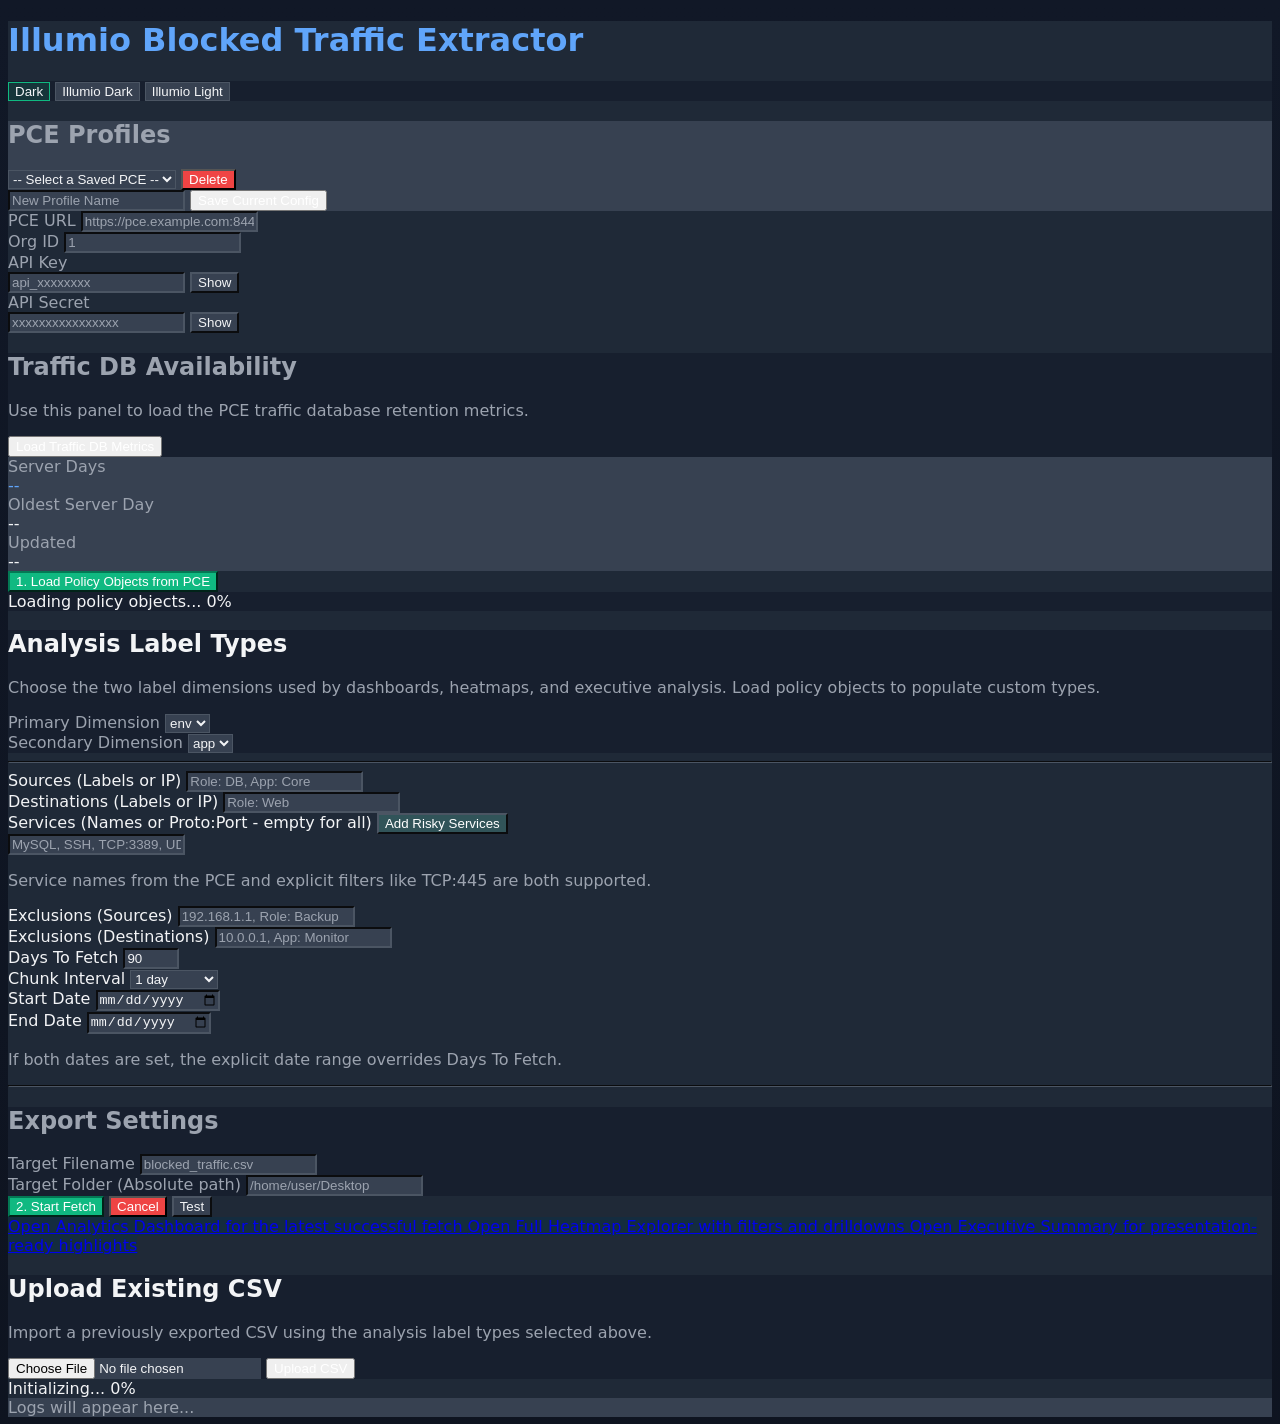
==== frontend/index.html @ ad08d528 "Release v1.3.0 reliability and configurable analytics" ====
<!DOCTYPE html>
<html lang="en">
<head>
    <meta charset="UTF-8">
    <meta name="viewport" content="width=device-width, initial-scale=1.0">
    <title>Illumio Blocked Traffic Extractor</title>
    <link rel="stylesheet" href="/assets/tailwind.css">
    <style>
        :root {
            --bg: #111827;
            --shell: #1f2937;
            --panel: #374151;
            --panel-soft: rgba(17, 24, 39, 0.55);
            --field: #374151;
            --field-border: #4b5563;
            --border: #4b5563;
            --text: #f3f4f6;
            --muted: #9ca3af;
            --title: #60a5fa;
            --accent: #10b981;
            --accent-strong: #059669;
            --secondary: #4f46e5;
            --warn: #f59e0b;
            --danger: #ef4444;
            --link-bg: rgba(8, 47, 73, 0.45);
            --link-border: rgba(14, 116, 144, 0.75);
        }
        body[data-theme="illumio"] {
            --bg: #1a2c32;
            --shell: #24393f;
            --panel: #313638;
            --panel-soft: rgba(36, 57, 63, 0.78);
            --field: #313638;
            --field-border: #f97607;
            --border: #356069;
            --text: #ffffff;
            --muted: #d6d7d7;
            --title: #ff5500;
            --accent: #ff5500;
            --accent-strong: #ff5500;
            --secondary: #94cee5;
            --warn: #ffa22f;
            --danger: #88132e;
            --link-bg: rgba(45, 69, 76, 0.82);
            --link-border: #f97607;
        }
        body[data-theme="illumio-light"] {
            --bg: #f7f4ee;
            --shell: rgba(255, 255, 255, 0.98);
            --panel: rgba(255, 255, 255, 0.98);
            --panel-soft: rgba(242, 237, 226, 0.88);
            --field: #ffffff;
            --field-border: #f97607;
            --border: #d1bea0;
            --text: #313638;
            --muted: #6f7274;
            --title: #ff5500;
            --accent: #ff5500;
            --accent-strong: #ff5500;
            --secondary: #2d454c;
            --warn: #ffa22f;
            --danger: #88132e;
            --link-bg: rgba(242, 237, 226, 0.96);
            --link-border: #f97607;
        }
        body {
            font-family: Inter, ui-sans-serif, system-ui, sans-serif;
            background: linear-gradient(180deg, var(--bg), color-mix(in srgb, var(--bg) 82%, black));
            color: var(--text);
            transition: background 200ms ease, color 200ms ease;
        }
        #appShell {
            background: var(--shell);
            border-color: var(--border) !important;
            color: var(--text);
        }
        #appShell input, #appShell select {
            background: var(--field) !important;
            border-color: var(--field-border) !important;
            color: var(--text) !important;
        }
        #appShell input::placeholder {
            color: var(--muted);
        }
        #appShell hr {
            border-color: var(--border) !important;
        }
        .theme-button {
            border: 1px solid var(--border);
            background: var(--panel-soft);
            color: var(--muted);
        }
        .theme-button.active {
            background: color-mix(in srgb, var(--accent) 14%, transparent);
            color: var(--text);
            border-color: var(--accent);
        }
        .themed-panel {
            background: var(--panel);
            border-color: var(--border) !important;
        }
        .themed-soft-panel {
            background: var(--panel-soft);
            border-color: var(--border) !important;
        }
        .themed-link {
            background: var(--link-bg) !important;
            border-color: var(--link-border) !important;
        }
        .themed-title {
            color: var(--title) !important;
        }
        .themed-muted {
            color: var(--muted) !important;
        }
        .risky-button {
            border-color: var(--field-border) !important;
            background: color-mix(in srgb, var(--accent) 16%, var(--panel)) !important;
            color: #ffffff !important;
        }
        body[data-theme="illumio-light"] .risky-button {
            background: #ff5500 !important;
            color: #ffffff !important;
            border-color: #f97607 !important;
        }
        #appShell button[class*="bg-blue-"],
        #appShell button[class*="bg-red-"],
        #appShell button[class*="bg-green-"],
        #appShell button[class*="bg-indigo-"],
        #appShell button[class*="bg-amber-950"],
        #appShell button[class*="bg-emerald-600"],
        #appShell button[class*="bg-emerald-500"] {
            color: #ffffff !important;
        }
        #appShell [class*="bg-gray-700"], #appShell [class*="bg-gray-800"], #appShell [class*="bg-gray-900"], #appShell [class*="bg-black"] {
            background: var(--panel) !important;
        }
        #appShell [class*="border-gray-600"], #appShell [class*="border-gray-700"] {
            border-color: var(--border) !important;
        }
        #appShell [class*="text-gray-300"], #appShell [class*="text-gray-400"], #appShell [class*="text-gray-500"] {
            color: var(--muted) !important;
        }
        #appShell #startBtn { background: var(--accent) !important; border-color: color-mix(in srgb, var(--accent-strong) 80%, black) !important; }
        #appShell #discoverBtn { background: var(--accent) !important; border-color: color-mix(in srgb, var(--accent-strong) 80%, black) !important; }
        #appShell #testBtn, #appShell .theme-button + button, #appShell button[class*="bg-gray-600"] { background: var(--panel) !important; color: var(--text) !important; border-color: var(--border) !important; }
        #appShell #cancelBtn, #appShell button[class*="bg-red-600"] { background: var(--danger) !important; }
        body[data-theme="illumio-light"] #appShell [class*="text-blue-300"],
        body[data-theme="illumio-light"] #appShell [class*="text-green-300"],
        body[data-theme="illumio-light"] #appShell [class*="text-red-400"],
        body[data-theme="illumio-light"] #appShell [class*="text-amber-300"] {
            color: var(--secondary) !important;
        }
        body[data-theme="illumio-light"] #appShell [class*="text-gray-300"],
        body[data-theme="illumio-light"] #appShell [class*="text-gray-400"],
        body[data-theme="illumio-light"] #appShell [class*="text-gray-500"] {
            color: var(--muted) !important;
        }
        .autocomplete-items {
            position: absolute;
            border: 1px solid var(--field-border);
            border-bottom: none;
            border-top: none;
            z-index: 99;
            top: 100%;
            left: 0;
            right: 0;
            max-height: 200px;
            overflow-y: auto;
        }
        .autocomplete-items div {
            padding: 8px;
            cursor: pointer;
            background-color: var(--field);
            border-bottom: 1px solid var(--field-border);
            color: var(--text);
        }
        .autocomplete-items div:hover { background-color: color-mix(in srgb, var(--field) 78%, white); }
        .autocomplete-active { background-color: color-mix(in srgb, var(--secondary) 72%, white) !important; }
    </style>
</head>
<body data-theme="default" class="min-h-screen px-4 py-5 md:px-6 md:py-8 xl:px-8">
    <div id="appShell" class="mx-auto w-full max-w-[118rem] p-6 md:p-8 rounded-xl shadow-2xl border">
        <div class="mb-6 flex flex-col gap-4 md:flex-row md:items-center md:justify-between">
            <h1 class="themed-title text-3xl font-bold text-center uppercase tracking-widest">Illumio Blocked Traffic Extractor</h1>
            <div class="flex rounded-xl p-1 themed-soft-panel">
                <button id="defaultThemeBtn" type="button" class="theme-button active rounded-lg px-3 py-2 text-xs font-semibold uppercase tracking-[0.2em]">Dark</button>
                <button id="illumioThemeBtn" type="button" class="theme-button rounded-lg px-3 py-2 text-xs font-semibold uppercase tracking-[0.2em]">Illumio Dark</button>
                <button id="illumioLightThemeBtn" type="button" class="theme-button rounded-lg px-3 py-2 text-xs font-semibold uppercase tracking-[0.2em]">Illumio Light</button>
            </div>
        </div>
        
        <!-- PCE Profiles -->
        <div class="mb-8 p-4 rounded-lg border themed-panel">
            <h2 class="text-sm font-bold themed-muted uppercase tracking-wider mb-4">PCE Profiles</h2>
            <div class="flex space-x-4 mb-4">
                <select id="profileSelect" class="flex-1 bg-gray-800 border border-gray-600 rounded p-2 outline-none">
                    <option value="">-- Select a Saved PCE --</option>
                </select>
                <button id="deleteProfileBtn" class="bg-red-600 hover:bg-red-700 px-4 py-2 rounded font-bold text-xs uppercase transition">Delete</button>
            </div>
            <div class="flex space-x-4">
                <input id="profile_name" type="text" placeholder="New Profile Name" class="flex-1 bg-gray-800 border border-gray-600 rounded p-2 outline-none text-sm">
                <button id="saveProfileBtn" class="bg-blue-600 hover:bg-blue-700 px-6 py-2 rounded font-bold text-xs uppercase transition">Save Current Config</button>
            </div>
        </div>

        <!-- PCE Config -->
        <div class="grid grid-cols-2 gap-6 mb-4">
            <div class="col-span-1">
                <label class="block text-xs font-bold text-gray-400 mb-1 italic uppercase">PCE URL</label>
                <input id="pce_url" type="text" placeholder="https://pce.example.com:8443" autocomplete="off" spellcheck="false" class="w-full bg-gray-700 border border-gray-600 rounded p-2 outline-none">
            </div>
            <div class="col-span-1">
                <label class="block text-xs font-bold text-gray-400 mb-1 italic uppercase">Org ID</label>
                <input id="org_id" type="text" placeholder="1" autocomplete="off" class="w-full bg-gray-700 border border-gray-600 rounded p-2 outline-none">
            </div>
            <div class="col-span-1">
                <label class="block text-xs font-bold text-gray-400 mb-1 italic uppercase">API Key</label>
                <div class="flex gap-2">
                    <input id="api_key" type="password" placeholder="api_xxxxxxxx" autocomplete="new-password" autocapitalize="none" spellcheck="false" data-lpignore="true" class="flex-1 bg-gray-700 border border-gray-600 rounded p-2 outline-none">
                    <button id="toggleApiKeyBtn" type="button" class="bg-gray-600 hover:bg-gray-500 border border-gray-500 rounded px-3 text-xs font-bold uppercase">Show</button>
                </div>
            </div>
            <div class="col-span-1">
                <label class="block text-xs font-bold text-gray-400 mb-1 italic uppercase">API Secret</label>
                <div class="flex gap-2">
                    <input id="api_secret" type="password" placeholder="xxxxxxxxxxxxxxxx" autocomplete="new-password" autocapitalize="none" spellcheck="false" data-lpignore="true" class="flex-1 bg-gray-700 border border-gray-600 rounded p-2 outline-none">
                    <button id="toggleApiSecretBtn" type="button" class="bg-gray-600 hover:bg-gray-500 border border-gray-500 rounded px-3 text-xs font-bold uppercase">Show</button>
                </div>
            </div>
        </div>

        <div class="mb-6 rounded-lg border themed-soft-panel p-4">
            <div class="flex flex-col gap-4 xl:flex-row xl:items-start xl:justify-between">
                <div>
                    <h2 class="text-sm font-bold themed-muted uppercase tracking-wider">Traffic DB Availability</h2>
                    <p id="trafficDbStatus" class="mt-2 text-sm themed-muted">Use this panel to load the PCE traffic database retention metrics.</p>
                    <button id="trafficDbMetricsBtn" type="button" class="mt-3 rounded-lg bg-indigo-600 px-4 py-2 text-sm font-semibold uppercase tracking-wide text-white transition hover:bg-indigo-500">
                        Load Traffic DB Metrics
                    </button>
                </div>
                <div class="grid gap-3 sm:grid-cols-2 xl:min-w-[32rem]">
                    <div class="rounded-lg border themed-panel p-3">
                        <div class="text-xs font-bold uppercase themed-muted">Server Days</div>
                        <div id="trafficDbServerDays" class="mt-2 text-2xl font-bold themed-title">--</div>
                    </div>
                    <div class="rounded-lg border themed-panel p-3">
                        <div class="text-xs font-bold uppercase themed-muted">Oldest Server Day</div>
                        <div id="trafficDbOldestDay" class="mt-2 text-lg font-bold">--</div>
                    </div>
                    <div class="rounded-lg border themed-panel p-3">
                        <div class="text-xs font-bold uppercase themed-muted">Updated</div>
                        <div id="trafficDbUpdatedAt" class="mt-2 text-sm font-semibold">--</div>
                    </div>
                </div>
            </div>
        </div>

        <!-- NEW LOCATION FOR DISCOVERY BUTTON -->
        <div class="mb-8 flex flex-col gap-3 xl:flex-row xl:items-center">
            <button id="discoverBtn" class="w-full xl:flex-[0_0_24rem] bg-indigo-600 hover:bg-indigo-700 py-3 rounded font-bold text-sm uppercase transition shadow-lg border-b-4 border-indigo-900 active:border-b-0">
                1. Load Policy Objects from PCE
            </button>
            <div id="discoveryProgressWrap" class="hidden w-full rounded-lg border themed-soft-panel px-4 py-3 xl:flex-1">
                <div class="flex items-center justify-between gap-4">
                    <span id="discoveryStatusLabel" class="text-sm font-semibold text-indigo-300 italic">Loading policy objects...</span>
                    <span id="discoveryPercentLabel" class="text-sm font-bold text-indigo-400">0%</span>
                </div>
                <div class="mt-3 w-full themed-panel rounded-full h-3 overflow-hidden">
                    <div id="discoveryProgressBar" class="bg-indigo-500 h-full transition-all duration-300" style="width: 0%"></div>
                </div>
            </div>
        </div>

        <div class="mb-8 rounded-lg border themed-soft-panel p-4">
            <div class="mb-4">
                <h2 class="text-sm font-bold uppercase tracking-wider">Analysis Label Types</h2>
                <p class="mt-1 text-xs themed-muted">Choose the two label dimensions used by dashboards, heatmaps, and executive analysis. Load policy objects to populate custom types.</p>
            </div>
            <div class="grid gap-4 md:grid-cols-2">
                <div>
                    <label for="analysis_primary_label" class="mb-1 block text-xs font-bold uppercase themed-muted">Primary Dimension</label>
                    <select id="analysis_primary_label" class="w-full rounded border border-gray-600 bg-gray-700 p-2 outline-none">
                        <option value="env">env</option>
                        <option value="app">app</option>
                    </select>
                </div>
                <div>
                    <label for="analysis_secondary_label" class="mb-1 block text-xs font-bold uppercase themed-muted">Secondary Dimension</label>
                    <select id="analysis_secondary_label" class="w-full rounded border border-gray-600 bg-gray-700 p-2 outline-none">
                        <option value="app">app</option>
                        <option value="env">env</option>
                    </select>
                </div>
            </div>
        </div>

        <hr class="border-gray-700 my-8">

        <!-- Query Filters -->
        <div class="grid grid-cols-2 gap-6 mb-8">
            <div class="col-span-2 relative">
                <label class="block text-sm font-semibold mb-2 text-blue-300 uppercase tracking-tighter">Sources (Labels or IP)</label>
                <input id="src_labels" type="text" placeholder="Role: DB, App: Core" class="w-full bg-gray-700 border border-gray-600 rounded p-2 focus:ring-2 focus:ring-blue-500 outline-none autocomplete">
            </div>
            <div class="col-span-2 relative">
                <label class="block text-sm font-semibold mb-2 text-blue-300 uppercase tracking-tighter">Destinations (Labels or IP)</label>
                <input id="dst_labels" type="text" placeholder="Role: Web" class="w-full bg-gray-700 border border-gray-600 rounded p-2 focus:ring-2 focus:ring-blue-500 outline-none autocomplete">
            </div>
            <div class="col-span-2 relative">
                <div class="mb-2 flex items-center justify-between gap-3">
                    <label class="block text-sm font-semibold text-green-300 uppercase tracking-tighter">Services (Names or Proto:Port - empty for all)</label>
                    <button id="riskyServicesBtn" type="button" class="risky-button shrink-0 rounded border px-3 py-1 text-xs font-bold uppercase tracking-wide">
                        Add Risky Services
                    </button>
                </div>
                <input id="services" type="text" placeholder="MySQL, SSH, TCP:3389, UDP:5355" class="w-full bg-gray-700 border border-gray-600 rounded p-2 focus:ring-2 focus:ring-green-500 outline-none autocomplete-services">
                <p class="mt-2 text-xs text-gray-400">Service names from the PCE and explicit filters like <span class="font-semibold text-gray-300">TCP:445</span> are both supported.</p>
            </div>
            <div class="col-span-1 relative">
                <label class="block text-sm font-semibold mb-2 text-red-400 uppercase tracking-tighter">Exclusions (Sources)</label>
                <input id="exclude_src" type="text" placeholder="192.168.1.1, Role: Backup" class="w-full bg-gray-700 border border-gray-600 rounded p-2 focus:ring-2 focus:ring-red-500 outline-none autocomplete">
            </div>
            <div class="col-span-1 relative">
                <label class="block text-sm font-semibold mb-2 text-red-400 uppercase tracking-tighter">Exclusions (Destinations)</label>
                <input id="exclude_dst" type="text" placeholder="10.0.0.1, App: Monitor" class="w-full bg-gray-700 border border-gray-600 rounded p-2 focus:ring-2 focus:ring-red-500 outline-none autocomplete">
            </div>
            <div class="col-span-1">
                <label class="block text-sm font-semibold mb-2 text-amber-300 uppercase tracking-tighter">Days To Fetch</label>
                <input id="days" type="number" min="1" max="365" value="90" class="w-full bg-gray-700 border border-gray-600 rounded p-2 focus:ring-2 focus:ring-amber-500 outline-none">
            </div>
            <div class="col-span-1">
                <label class="block text-sm font-semibold mb-2 text-amber-300 uppercase tracking-tighter">Chunk Interval</label>
                <select id="chunk_interval" class="w-full bg-gray-700 border border-gray-600 rounded p-2 focus:ring-2 focus:ring-amber-500 outline-none">
                    <option value="24h" selected>1 day</option>
                    <option value="12h">12 hours</option>
                    <option value="6h">6 hours</option>
                    <option value="3h">3 hours</option>
                    <option value="1h">1 hour</option>
                    <option value="30m">30 minutes</option>
                    <option value="10m">10 minutes</option>
                    <option value="5m">5 minutes</option>
                </select>
            </div>
            <div class="col-span-1">
                <label class="block text-sm font-semibold mb-2 text-amber-300 uppercase tracking-tighter">Start Date</label>
                <input id="start_date" type="date" class="w-full bg-gray-700 border border-gray-600 rounded p-2 focus:ring-2 focus:ring-amber-500 outline-none">
            </div>
            <div class="col-span-1">
                <label class="block text-sm font-semibold mb-2 text-amber-300 uppercase tracking-tighter">End Date</label>
                <input id="end_date" type="date" class="w-full bg-gray-700 border border-gray-600 rounded p-2 focus:ring-2 focus:ring-amber-500 outline-none">
                <p class="mt-2 text-xs text-gray-400">If both dates are set, the explicit date range overrides <span class="font-semibold text-gray-300">Days To Fetch</span>.</p>
            </div>
        </div>

        <hr class="border-gray-700 my-8">

        <!-- File Settings -->
        <div class="themed-soft-panel p-4 rounded-lg mb-8 border">
            <h2 class="text-sm font-bold themed-muted uppercase tracking-wider mb-4 italic text-center">Export Settings</h2>
            <div class="grid grid-cols-2 gap-4">
                <div>
                    <label class="block text-xs themed-muted mb-1 italic">Target Filename</label>
                    <input id="file_name" type="text" placeholder="blocked_traffic.csv" class="w-full bg-gray-800 border border-gray-700 rounded p-2 outline-none text-sm">
                </div>
                <div>
                    <label class="block text-xs themed-muted mb-1 italic">Target Folder (Absolute path)</label>
                    <input id="save_path" type="text" placeholder="/home/user/Desktop" class="w-full bg-gray-800 border border-gray-700 rounded p-2 outline-none text-sm">
                </div>
            </div>
        </div>

        <div class="flex space-x-4 mb-8">
            <button id="startBtn" class="flex-1 bg-green-600 hover:bg-green-700 font-bold py-3 px-6 rounded-lg transition duration-200 uppercase tracking-widest shadow-lg border-b-4 border-green-900 active:border-b-0">2. Start Fetch</button>
            <button id="cancelBtn" class="hidden bg-red-600 hover:bg-red-700 font-bold py-3 px-6 rounded-lg transition duration-200 uppercase tracking-widest text-white shadow-xl">Cancel</button>
            <button id="testBtn" class="bg-gray-600 hover:bg-gray-700 font-bold py-3 px-6 rounded-lg transition duration-200 uppercase tracking-widest px-8">Test</button>
        </div>

        <div class="mb-8 hidden grid gap-3 md:grid-cols-3" id="summaryLinkWrap">
            <a href="/summary" id="summaryLink" class="themed-link block rounded-lg border px-5 py-4 text-sm font-semibold">
                Open Analytics Dashboard for the latest successful fetch
            </a>
            <a href="/heatmaps" id="heatmapLink" class="themed-link block rounded-lg border px-5 py-4 text-sm font-semibold">
                Open Full Heatmap Explorer with filters and drilldowns
            </a>
            <a href="/executive-summary" id="executiveSummaryLink" class="themed-link block rounded-lg border px-5 py-4 text-sm font-semibold">
                Open Executive Summary for presentation-ready highlights
            </a>
        </div>

        <div class="mb-8 rounded-lg border themed-soft-panel p-4">
            <div class="flex flex-col gap-3 md:flex-row md:items-center md:justify-between">
                <div>
                    <h2 class="text-sm font-bold uppercase tracking-wider">Upload Existing CSV</h2>
                    <p class="mt-1 text-xs themed-muted">Import a previously exported CSV using the analysis label types selected above.</p>
                </div>
                <div class="flex flex-col gap-3 md:flex-row md:items-center">
                    <input id="mainCsvFile" type="file" accept=".csv,text/csv" class="text-sm themed-muted file:mr-4 file:rounded-lg file:border-0 file:px-4 file:py-2 file:text-sm file:font-semibold">
                    <button id="uploadCSVBtn" type="button" class="rounded-lg bg-emerald-600 px-4 py-2 text-sm font-semibold hover:bg-emerald-500">
                        Upload CSV
                    </button>
                </div>
            </div>
        </div>

        <!-- Progress -->
        <div id="progressArea" class="hidden">
            <div class="flex justify-between items-center mb-2">
                <span id="statusLabel" class="text-sm font-semibold text-blue-300 italic">Initializing...</span>
                <span id="percentLabel" class="text-sm font-bold text-blue-400">0%</span>
            </div>
            <div class="w-full themed-panel rounded-full h-4 mb-8 overflow-hidden">
                <div id="progressBar" class="bg-blue-500 h-full transition-all duration-300" style="width: 0%"></div>
            </div>
        </div>

        <div class="rounded-lg p-4 h-64 overflow-y-auto text-xs font-mono border themed-panel" id="logBox">
            <div class="themed-muted italic">Logs will appear here...</div>
        </div>
    </div>

    <script>
        let profiles = {};
        let pollingInterval = null;
        let discoveryLogInterval = null;
        const riskyServiceEntries = [
            'TCP:80',
            'UDP:5355',
            'TCP:2049',
            'UDP:2049',
            'TCP:3389',
            'UDP:3389',
            'TCP:135',
            'TCP:445',
            'UDP:445',
            'TCP:22',
            'UDP:22',
            'TCP:5985',
            'TCP:5986',
            'TCP:20',
            'TCP:21',
            'TCP:4444',
            'UDP:4444',
            'UDP:5353',
            'UDP:137',
            'UDP:138',
            'TCP:137',
            'TCP:139',
            'TCP:110',
            'TCP:1723',
            'UDP:1723',
            'UDP:1900',
            'TCP:111',
            'UDP:111',
            'TCP:5938',
            'UDP:5938',
            'TCP:23',
            'UDP:23',
            'TCP:5900',
            'UDP:5900',
            'TCP:3702',
            'UDP:3702'
        ];
        let pceLabels = [];
		let pceLabelTypes = [];
        let pceServices = [];
        let pceIPLists = [];
        let pceLabelGroups = [];
        let pceUserGroups = [];
        let pceVServices = [];
        let pceVServers = [];

        function clearDiscoveryData() {
            pceLabels = [];
			pceLabelTypes = [];
            pceServices = [];
            pceIPLists = [];
            pceLabelGroups = [];
            pceUserGroups = [];
            pceVServices = [];
            pceVServers = [];
            setupAutocomplete();
			populateAnalysisLabelTypes();
        }

        function applyTheme(theme) {
            document.body.dataset.theme = theme;
            localStorage.setItem('ittTheme', theme);
            document.getElementById('defaultThemeBtn').classList.toggle('active', theme === 'default');
            document.getElementById('illumioThemeBtn').classList.toggle('active', theme === 'illumio');
            document.getElementById('illumioLightThemeBtn').classList.toggle('active', theme === 'illumio-light');
        }

        function loadSavedTheme() {
            applyTheme(localStorage.getItem('ittTheme') || 'default');
        }

        window.onload = () => {
            loadSavedTheme();
            document.getElementById('defaultThemeBtn').addEventListener('click', () => applyTheme('default'));
            document.getElementById('illumioThemeBtn').addEventListener('click', () => applyTheme('illumio'));
            document.getElementById('illumioLightThemeBtn').addEventListener('click', () => applyTheme('illumio-light'));
            document.getElementById('profileSelect').addEventListener('change', loadSelectedProfile);
            document.getElementById('deleteProfileBtn').addEventListener('click', deleteProfile);
            document.getElementById('saveProfileBtn').addEventListener('click', saveProfile);
            document.getElementById('toggleApiKeyBtn').addEventListener('click', (event) => toggleSecretField('api_key', event.currentTarget));
            document.getElementById('toggleApiSecretBtn').addEventListener('click', (event) => toggleSecretField('api_secret', event.currentTarget));
            document.getElementById('trafficDbMetricsBtn').addEventListener('click', loadTrafficDbMetrics);
            document.getElementById('discoverBtn').addEventListener('click', loadDiscovery);
            document.getElementById('riskyServicesBtn').addEventListener('click', appendRiskyServices);
            document.getElementById('startBtn').addEventListener('click', startFetch);
            document.getElementById('cancelBtn').addEventListener('click', cancelFetch);
            document.getElementById('testBtn').addEventListener('click', testConnection);
            document.getElementById('uploadCSVBtn').addEventListener('click', uploadCSVAndOpenSummary);
            fetchProfiles();
        };

        async function fetchProfiles() {
            const res = await fetch('/api/profiles/get');
            profiles = await res.json();
            const select = document.getElementById('profileSelect');
            select.innerHTML = '<option value="">-- Select a Saved PCE --</option>';
            Object.keys(profiles).forEach(name => {
                const opt = document.createElement('option');
                opt.value = name; opt.innerText = name;
                select.appendChild(opt);
            });
        }

        async function loadDiscovery() {
            const btn = document.getElementById('discoverBtn');
            btn.innerText = "Loading Policy Objects...";
            btn.disabled = true;
            document.getElementById('discoveryProgressWrap').classList.remove('hidden');
            updateDiscoveryProgress({ discoveryDone: 0, discoveryTotal: 7, discoveryActive: true });
            log('Fetching all Policy Objects from PCE...');
            startDiscoveryLogPolling();
            try {
                const res = await fetch('/api/discovery', { method: 'POST', headers: {'Content-Type': 'application/json'}, body: JSON.stringify(getConfig()) });
                const data = await res.json();
                await flushBackendLogs();
                if (data.success) {
                    pceLabels = data.labels || [];
					pceLabelTypes = data.labelTypes || [];
                    pceServices = data.services || [];
                    pceIPLists = data.ipLists || [];
                    pceLabelGroups = data.labelGroups || [];
                    pceUserGroups = data.userGroups || [];
                    pceVServices = data.virtualServices || [];
                    pceVServers = data.virtualServers || [];
                    log(`Discovery complete! Loaded ${pceLabels.length} Labels, ${pceLabelGroups.length} Label Groups, ${pceIPLists.length} IP Lists, ${pceUserGroups.length} User Groups, ${pceVServices.length} Virtual Services, and ${pceVServers.length} Virtual Servers.`);
                    setupAutocomplete();
					populateAnalysisLabelTypes();
                    updateDiscoveryProgress({ discoveryDone: 7, discoveryTotal: 7, discoveryActive: false });
                } else {
                    clearDiscoveryData();
                    updateDiscoveryProgress({ discoveryDone: 0, discoveryTotal: 7, discoveryActive: false, discoveryError: data.error });
                    log(`Discovery failed: ${data.error}`);
                }
            } catch (e) {
                await flushBackendLogs();
                clearDiscoveryData();
                updateDiscoveryProgress({ discoveryDone: 0, discoveryTotal: 7, discoveryActive: false, discoveryError: e.message });
                log(`Error: ${e.message}`);
            }
            stopDiscoveryLogPolling();
            btn.innerText = "1. Load Policy Objects from PCE";
            btn.disabled = false;
        }

        async function flushBackendLogs() {
            try {
                const res = await fetch('/api/status');
                const data = await res.json();
                if (data.newLogs) data.newLogs.forEach(msg => log(msg));
                updateDiscoveryProgress(data);
            } catch (_) {
                // Best-effort log flush only.
            }
        }

        function updateDiscoveryProgress(data) {
            const wrap = document.getElementById('discoveryProgressWrap');
            const total = data.discoveryTotal || 0;
            const done = data.discoveryDone || 0;
            const active = Boolean(data.discoveryActive);
            const error = data.discoveryError || '';

            if (!active && total === 0 && !error) {
                wrap.classList.add('hidden');
                return;
            }

            wrap.classList.remove('hidden');
            const percent = total > 0 ? Math.round((done / total) * 100) : 0;
            document.getElementById('discoveryProgressBar').style.width = `${percent}%`;
            document.getElementById('discoveryPercentLabel').innerText = `${percent}%`;

            if (error) {
                document.getElementById('discoveryStatusLabel').innerText = `Discovery failed: ${error}`;
                return;
            }
            if (active) {
                document.getElementById('discoveryStatusLabel').innerText = `Loaded ${done}/${total} policy object collections`;
                return;
            }
            if (total > 0 && done >= total) {
                document.getElementById('discoveryStatusLabel').innerText = 'Policy object discovery complete';
                return;
            }
            document.getElementById('discoveryStatusLabel').innerText = `Loaded ${done}/${total} policy object collections`;
        }

        function startDiscoveryLogPolling() {
            stopDiscoveryLogPolling();
            discoveryLogInterval = setInterval(() => {
                flushBackendLogs();
            }, 1000);
        }

        function stopDiscoveryLogPolling() {
            if (!discoveryLogInterval) return;
            clearInterval(discoveryLogInterval);
            discoveryLogInterval = null;
        }

        function setupAutocomplete() {
            const combined = [
                ...pceLabels, 
                ...pceIPLists, 
                ...pceLabelGroups, 
                ...pceUserGroups, 
                ...pceVServices, 
                ...pceVServers
            ];
            ['src_labels', 'dst_labels', 'exclude_src', 'exclude_dst'].forEach(id => {
                autocomplete(document.getElementById(id), combined);
            });
            autocomplete(document.getElementById('services'), pceServices);
        }

		function populateAnalysisLabelTypes(preferredPrimary, preferredSecondary) {
			const primarySelect = document.getElementById('analysis_primary_label');
			const secondarySelect = document.getElementById('analysis_secondary_label');
			const requestedPrimary = preferredPrimary || primarySelect.value || 'env';
			const requestedSecondary = preferredSecondary || secondarySelect.value || 'app';
			const discoveredMatch = (value) => pceLabelTypes.find((key) => key.toLowerCase() === value.toLowerCase()) || value;
			const currentPrimary = discoveredMatch(requestedPrimary);
			const currentSecondary = discoveredMatch(requestedSecondary);
			const seenKeys = new Set();
			const keys = [currentPrimary, currentSecondary, ...pceLabelTypes, 'env', 'app'].filter((key) => {
				if (!key || seenKeys.has(key.toLowerCase())) return false;
				seenKeys.add(key.toLowerCase());
				return true;
			});

			[primarySelect, secondarySelect].forEach((select) => {
				select.replaceChildren();
				keys.forEach((key) => {
					const option = document.createElement('option');
					option.value = key;
					option.textContent = key;
					select.appendChild(option);
				});
			});
			primarySelect.value = currentPrimary;
			secondarySelect.value = currentSecondary;
		}

        function autocomplete(inp, arr) {
            let currentFocus;
            inp.addEventListener("input", function(e) {
                let a, b, i, val = this.value;
                closeAllLists();
                if (!val) return false;
                const parts = val.split(",");
                const currentVal = parts[parts.length - 1].trim();
                if (currentVal.length < 1) return false;
                currentFocus = -1;
                a = document.createElement("DIV");
                a.setAttribute("id", this.id + "autocomplete-list");
                a.setAttribute("class", "autocomplete-items shadow-2xl rounded-b-lg");
                this.parentNode.appendChild(a);
                for (i = 0; i < arr.length; i++) {
                    if (arr[i].toUpperCase().includes(currentVal.toUpperCase())) {
                        b = document.createElement("DIV");
                        const matchIndex = arr[i].toUpperCase().indexOf(currentVal.toUpperCase());
                        b.appendChild(document.createTextNode(arr[i].slice(0, matchIndex)));
                        const strong = document.createElement('strong');
                        strong.textContent = arr[i].slice(matchIndex, matchIndex + currentVal.length);
                        b.appendChild(strong);
                        b.appendChild(document.createTextNode(arr[i].slice(matchIndex + currentVal.length)));
                        const hidden = document.createElement('input');
                        hidden.type = 'hidden';
                        hidden.value = arr[i];
                        b.appendChild(hidden);
                        b.addEventListener("click", function(e) {
                            parts[parts.length - 1] = " " + this.getElementsByTagName("input")[0].value;
                            inp.value = parts.join(",").trim() + ", ";
                            closeAllLists();
                            inp.focus();
                        });
                        a.appendChild(b);
                    }
                }
            });
            inp.addEventListener("keydown", function(e) {
                let x = document.getElementById(this.id + "autocomplete-list");
                if (x) x = x.getElementsByTagName("div");
                if (e.keyCode == 40) { currentFocus++; addActive(x); }
                else if (e.keyCode == 38) { currentFocus--; addActive(x); }
                else if (e.keyCode == 13) { e.preventDefault(); if (currentFocus > -1) { if (x) x[currentFocus].click(); } }
            });
            function addActive(x) {
                if (!x) return false; removeActive(x);
                if (currentFocus >= x.length) currentFocus = 0;
                if (currentFocus < 0) currentFocus = (x.length - 1);
                x[currentFocus].classList.add("autocomplete-active");
            }
            function removeActive(x) { for (let i = 0; i < x.length; i++) x[i].classList.remove("autocomplete-active"); }
            function closeAllLists(elmnt) {
                const x = document.getElementsByClassName("autocomplete-items");
                for (let i = 0; i < x.length; i++) { if (elmnt != x[i] && elmnt != inp) x[i].parentNode.removeChild(x[i]); }
            }
            document.addEventListener("click", function (e) { closeAllLists(e.target); });
        }

        function loadSelectedProfile() {
            const name = document.getElementById('profileSelect').value;
            if (!name) return;
            const p = profiles[name];
            resetTrafficDbMetrics();
            document.getElementById('profile_name').value = p.name || '';
            document.getElementById('pce_url').value = p.pce_url || '';
            document.getElementById('org_id').value = p.org_id || '';
            document.getElementById('api_key').value = '';
            document.getElementById('api_secret').value = '';
            document.getElementById('api_key').placeholder = 'Stored securely in selected profile';
            document.getElementById('api_secret').placeholder = 'Stored securely in selected profile';
            document.getElementById('src_labels').value = p.src_labels || '';
            document.getElementById('dst_labels').value = p.dst_labels || '';
            document.getElementById('exclude_src').value = p.exclude_src || '';
            document.getElementById('exclude_dst').value = p.exclude_dst || '';
            document.getElementById('services').value = p.services || '';
            document.getElementById('save_path').value = p.save_path || '';
            document.getElementById('file_name').value = p.file_name || '';
            document.getElementById('days').value = p.days || 90;
            document.getElementById('chunk_interval').value = p.chunk_interval || '24h';
            document.getElementById('start_date').value = p.start_date || '';
            document.getElementById('end_date').value = p.end_date || '';
			populateAnalysisLabelTypes(p.analysis_primary_label || 'env', p.analysis_secondary_label || 'app');
        }

        async function saveProfile() {
            const name = document.getElementById('profile_name').value;
            if (!name) return alert("Please enter a profile name");
            const config = getConfig(); config.name = name;
            delete config.profile_name;
            const res = await fetch('/api/profiles/save', { method: 'POST', headers: {'Content-Type': 'application/json'}, body: JSON.stringify(config) });
            const data = await res.json();
            if (!res.ok || !data.success) {
                log(`Profile save failed: ${data.error || res.statusText}`);
                return;
            }
            await fetchProfiles();
            document.getElementById('profileSelect').value = name;
            log(`Profile '${name}' saved.`);
        }

        async function deleteProfile() {
            const name = document.getElementById('profileSelect').value;
            if (!name) return;
            if (!confirm(`Delete profile '${name}'?`)) return;
            const res = await fetch('/api/profiles/delete', { method: 'POST', headers: {'Content-Type': 'application/json'}, body: JSON.stringify({name}) });
            const data = await res.json();
            if (!res.ok || !data.success) {
                log(`Profile delete failed: ${data.error || res.statusText}`);
                return;
            }
            await fetchProfiles(); log(`Profile '${name}' deleted.`);
        }

        function log(msg) {
            const div = document.createElement('div');
            div.className = 'mb-1';
            const timestamp = document.createElement('span');
            timestamp.className = 'text-gray-500';
            timestamp.textContent = `[${new Date().toLocaleTimeString()}] `;
            div.appendChild(timestamp);
            div.appendChild(document.createTextNode(String(msg)));
            const box = document.getElementById('logBox');
            box.appendChild(div);
            box.scrollTop = box.scrollHeight;
        }

        function toggleSecretField(fieldId, button) {
            const input = document.getElementById(fieldId);
            const nextType = input.type === 'password' ? 'text' : 'password';
            input.type = nextType;
            button.innerText = nextType === 'password' ? 'Show' : 'Hide';
        }

        function resetTrafficDbMetrics() {
            document.getElementById('trafficDbStatus').innerText = 'Use this panel to load the PCE traffic database retention metrics.';
            document.getElementById('trafficDbServerDays').innerText = '--';
            document.getElementById('trafficDbOldestDay').innerText = '--';
            document.getElementById('trafficDbUpdatedAt').innerText = '--';
        }

        function renderTrafficDbMetrics(metrics, errorMessage) {
            if (!metrics || !metrics.server) {
                document.getElementById('trafficDbStatus').innerText = errorMessage || 'Traffic database metrics were not returned by the PCE.';
                document.getElementById('trafficDbServerDays').innerText = '--';
                document.getElementById('trafficDbOldestDay').innerText = '--';
                document.getElementById('trafficDbUpdatedAt').innerText = '--';
                return;
            }

            document.getElementById('trafficDbStatus').innerText = 'Server traffic flow retention currently reported by the connected PCE.';
            document.getElementById('trafficDbServerDays').innerText = `${metrics.server.num_flows_days ?? '--'}`;
            document.getElementById('trafficDbOldestDay').innerText = metrics.server.flows_oldest_day || '--';
            document.getElementById('trafficDbUpdatedAt').innerText = metrics.updated_at || '--';
        }

        async function loadTrafficDbMetrics() {
            log('Loading traffic DB metrics...');
            try {
                const res = await fetch('/api/traffic-db-metrics', { method: 'POST', headers: {'Content-Type': 'application/json'}, body: JSON.stringify(getConfig()) });
                const data = await res.json();
                if (!data.success) {
                    renderTrafficDbMetrics(null, data.error || 'Unknown error');
                    log(`Traffic DB metrics error: ${data.error || 'Unknown error'}`);
                    return;
                }
                renderTrafficDbMetrics(data.metrics, '');
                if (data.metrics && data.metrics.server) {
                    log(`Traffic DB: ${data.metrics.server.num_flows_days} server flow days available, oldest day ${data.metrics.server.flows_oldest_day || 'unknown'}.`);
                }
            } catch (e) {
                renderTrafficDbMetrics(null, e.message);
                log(`Traffic DB metrics fatal: ${e.message}`);
            }
        }

        function appendRiskyServices() {
            const servicesInput = document.getElementById('services');
            const existingEntries = servicesInput.value
                .split(',')
                .map((entry) => entry.trim())
                .filter(Boolean);
            const seen = new Set(existingEntries.map((entry) => entry.toLowerCase()));
            let added = 0;

            riskyServiceEntries.forEach((entry) => {
                const key = entry.toLowerCase();
                if (seen.has(key)) return;
                seen.add(key);
                existingEntries.push(entry);
                added += 1;
            });

            servicesInput.value = existingEntries.join(', ');
            log(`Added ${added} risky service filters.`);
            servicesInput.focus();
        }

        async function uploadCSVAndOpenSummary() {
            const fileInput = document.getElementById('mainCsvFile');
            const file = fileInput.files[0];
            if (!file) {
                alert('Please choose a CSV file first.');
                return;
            }

            const formData = new FormData();
            formData.append('file', file);
			formData.append('primary_label_key', document.getElementById('analysis_primary_label').value || 'env');
			formData.append('secondary_label_key', document.getElementById('analysis_secondary_label').value || 'app');

            log(`Importing CSV '${file.name}' for analytics review...`);

            try {
                const res = await fetch('/api/results/import-csv', {
                    method: 'POST',
                    body: formData
                });
                const data = await res.json();
                if (!data.success) {
                    log(`CSV import failed: ${data.error || 'Unknown error'}`);
                    return;
                }
                window.location.href = '/summary';
            } catch (e) {
                log(`CSV import failed: ${e.message}`);
            }
        }

        async function testConnection() {
            log('Testing connection...');
            try {
                const res = await fetch('/api/test', { method: 'POST', headers: {'Content-Type': 'application/json'}, body: JSON.stringify(getConfig()) });
                const data = await res.json();
                if (data.success) {
                    log('Success! Connection authenticated.');
                } else {
                    log(`Error: ${data.error}`);
                }
            } catch (e) {
                log(`Fatal: ${e.message}`);
            }
        }

        async function cancelFetch() {
            log('Sending cancel signal...');
            await fetch('/api/cancel', { method: 'POST', headers: {'Content-Type': 'application/json'} });
        }

        async function startFetch() {
            document.getElementById('startBtn').classList.add('hidden');
            document.getElementById('cancelBtn').classList.remove('hidden');
            document.getElementById('progressArea').classList.remove('hidden');
            document.getElementById('summaryLinkWrap').classList.add('hidden');
            const dateRange = getRequestedDateRange();
            if (dateRange.error) {
                log(`Start failed: ${dateRange.error}`);
                resetButtons();
                return;
            }
            const chunkInterval = document.getElementById('chunk_interval').value || '24h';
            if (dateRange.start && dateRange.end) {
                log(`Starting extraction for ${dateRange.start} through ${dateRange.end} (${dateRange.days} days) using ${chunkInterval} chunks.`);
            } else {
                log(`Starting ${dateRange.days}-day extraction using ${chunkInterval} chunks.`);
            }
            try {
                const res = await fetch('/api/start', { method: 'POST', headers: {'Content-Type': 'application/json'}, body: JSON.stringify(getConfig()) });
                const data = await res.json();
                if (!data.success) {
                    log(`Start failed: ${data.error || 'Unknown error'}`);
                    resetButtons();
                    return;
                }
                pollStatus();
            } catch (e) { log(`Fatal: ${e.message}`); resetButtons(); }
        }

        function pollStatus() {
            if (pollingInterval) clearInterval(pollingInterval);
            pollingInterval = setInterval(async () => {
                const res = await fetch('/api/status');
                const data = await res.json();
                const requestedChunks = data.requestedChunks || 1;
                const completedChunks = data.completedChunks || 0;
                const requestedDays = data.requestedDays || 90;
                const chunkInterval = data.chunkInterval || '1 day';
                const percent = Math.round((completedChunks / requestedChunks) * 100);
                document.getElementById('progressBar').style.width = `${percent}%`;
                document.getElementById('percentLabel').innerText = `${percent}%`;
                document.getElementById('statusLabel').innerText = `Processed ${completedChunks}/${requestedChunks} ${chunkInterval} chunks across ${requestedDays} days (${data.totalConnections} unique connections)`;
                if (data.newLogs) data.newLogs.forEach(msg => log(msg));
                if (data.done || data.cancelled) {
                    clearInterval(pollingInterval); resetButtons();
                    if (data.done && data.fileName) {
                        log(`COMPLETED: ${data.fileName}`);
                        document.getElementById('summaryLinkWrap').classList.remove('hidden');
                    }
                    if (data.done && !data.fileName && !data.cancelled) log('RUN FINISHED WITHOUT OUTPUT. Check logs for errors.');
                    if (data.cancelled) log('CANCELLED BY USER');
                }
            }, 1000);
        }

        function resetButtons() {
            document.getElementById('startBtn').classList.remove('hidden');
            document.getElementById('cancelBtn').classList.add('hidden');
        }

        function getRequestedDays() {
            const raw = parseInt(document.getElementById('days').value, 10);
            if (Number.isNaN(raw) || raw < 1) return 90;
            return Math.min(raw, 365);
        }

        function getRequestedDateRange() {
            const start = document.getElementById('start_date').value;
            const end = document.getElementById('end_date').value;
            if ((start && !end) || (!start && end)) {
                return { error: 'Both Start Date and End Date are required when using an explicit date range.' };
            }
            if (start && end) {
                const startDate = new Date(`${start}T00:00:00Z`);
                const endDate = new Date(`${end}T00:00:00Z`);
                if (Number.isNaN(startDate.getTime()) || Number.isNaN(endDate.getTime())) {
                    return { error: 'Start Date and End Date must be valid dates.' };
                }
                if (endDate < startDate) {
                    return { error: 'End Date must be on or after Start Date.' };
                }
                const days = Math.floor((endDate - startDate) / 86400000) + 1;
                return { start, end, days };
            }
            return { start: '', end: '', days: getRequestedDays() };
        }

        function getConfig() {
            const dateRange = getRequestedDateRange();
            return {
                profile_name: document.getElementById('profileSelect').value,
                pce_url: document.getElementById('pce_url').value,
                org_id: document.getElementById('org_id').value,
                api_key: document.getElementById('api_key').value,
                api_secret: document.getElementById('api_secret').value,
                src_labels: document.getElementById('src_labels').value,
                dst_labels: document.getElementById('dst_labels').value,
                exclude_src: document.getElementById('exclude_src').value,
                exclude_dst: document.getElementById('exclude_dst').value,
                services: document.getElementById('services').value,
                save_path: document.getElementById('save_path').value,
                file_name: document.getElementById('file_name').value,
                days: dateRange.days,
                chunk_interval: document.getElementById('chunk_interval').value || '24h',
                start_date: dateRange.start,
				end_date: dateRange.end,
				analysis_primary_label: document.getElementById('analysis_primary_label').value || 'env',
				analysis_secondary_label: document.getElementById('analysis_secondary_label').value || 'app'
            };
        }
    </script>
</body>
</html>
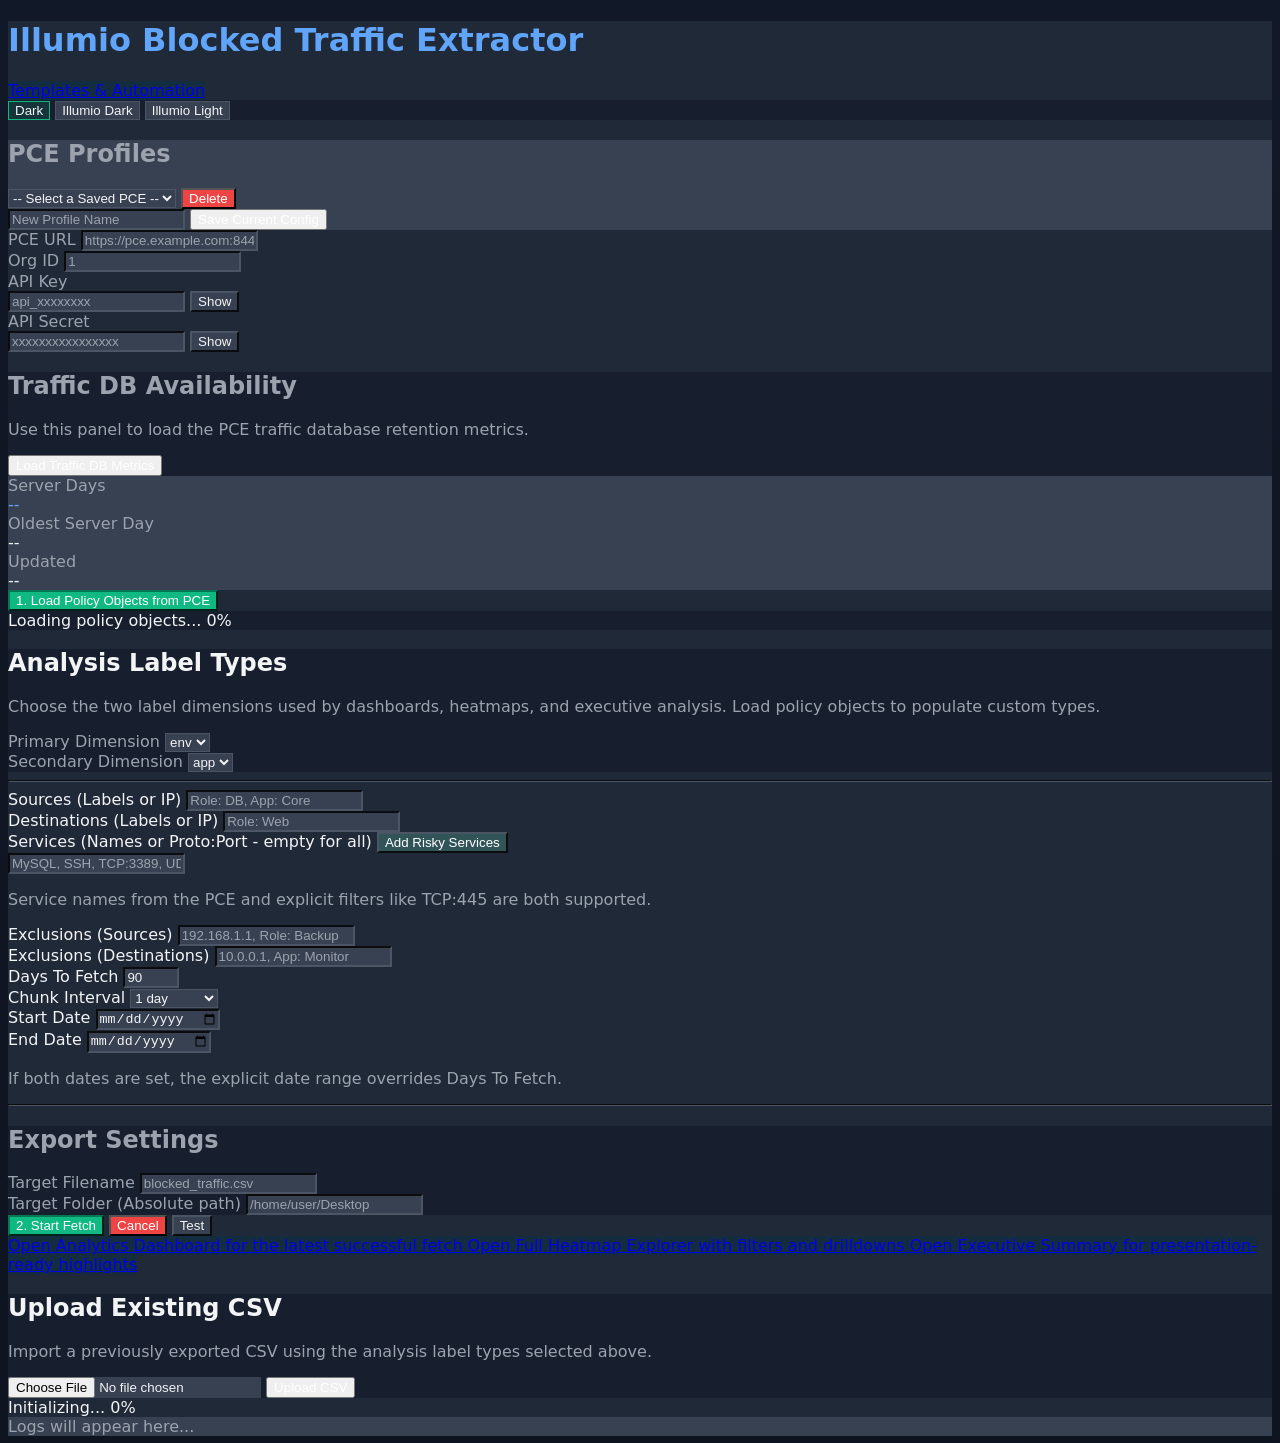
==== commit 5ba1c5f6: "Add report automation and delivery workflows" ====
--- a/frontend/index.html
+++ b/frontend/index.html
@@ -183,10 +183,13 @@
     <div id="appShell" class="mx-auto w-full max-w-[118rem] p-6 md:p-8 rounded-xl shadow-2xl border">
         <div class="mb-6 flex flex-col gap-4 md:flex-row md:items-center md:justify-between">
             <h1 class="themed-title text-3xl font-bold text-center uppercase tracking-widest">Illumio Blocked Traffic Extractor</h1>
-            <div class="flex rounded-xl p-1 themed-soft-panel">
-                <button id="defaultThemeBtn" type="button" class="theme-button active rounded-lg px-3 py-2 text-xs font-semibold uppercase tracking-[0.2em]">Dark</button>
-                <button id="illumioThemeBtn" type="button" class="theme-button rounded-lg px-3 py-2 text-xs font-semibold uppercase tracking-[0.2em]">Illumio Dark</button>
-                <button id="illumioLightThemeBtn" type="button" class="theme-button rounded-lg px-3 py-2 text-xs font-semibold uppercase tracking-[0.2em]">Illumio Light</button>
+			<div class="flex flex-wrap items-center gap-3">
+				<a href="/automation" class="themed-link rounded-lg border px-4 py-2 text-sm font-semibold">Templates & Automation</a>
+				<div class="flex rounded-xl p-1 themed-soft-panel">
+					<button id="defaultThemeBtn" type="button" class="theme-button active rounded-lg px-3 py-2 text-xs font-semibold uppercase tracking-[0.2em]">Dark</button>
+					<button id="illumioThemeBtn" type="button" class="theme-button rounded-lg px-3 py-2 text-xs font-semibold uppercase tracking-[0.2em]">Illumio Dark</button>
+					<button id="illumioLightThemeBtn" type="button" class="theme-button rounded-lg px-3 py-2 text-xs font-semibold uppercase tracking-[0.2em]">Illumio Light</button>
+				</div>
             </div>
         </div>
         
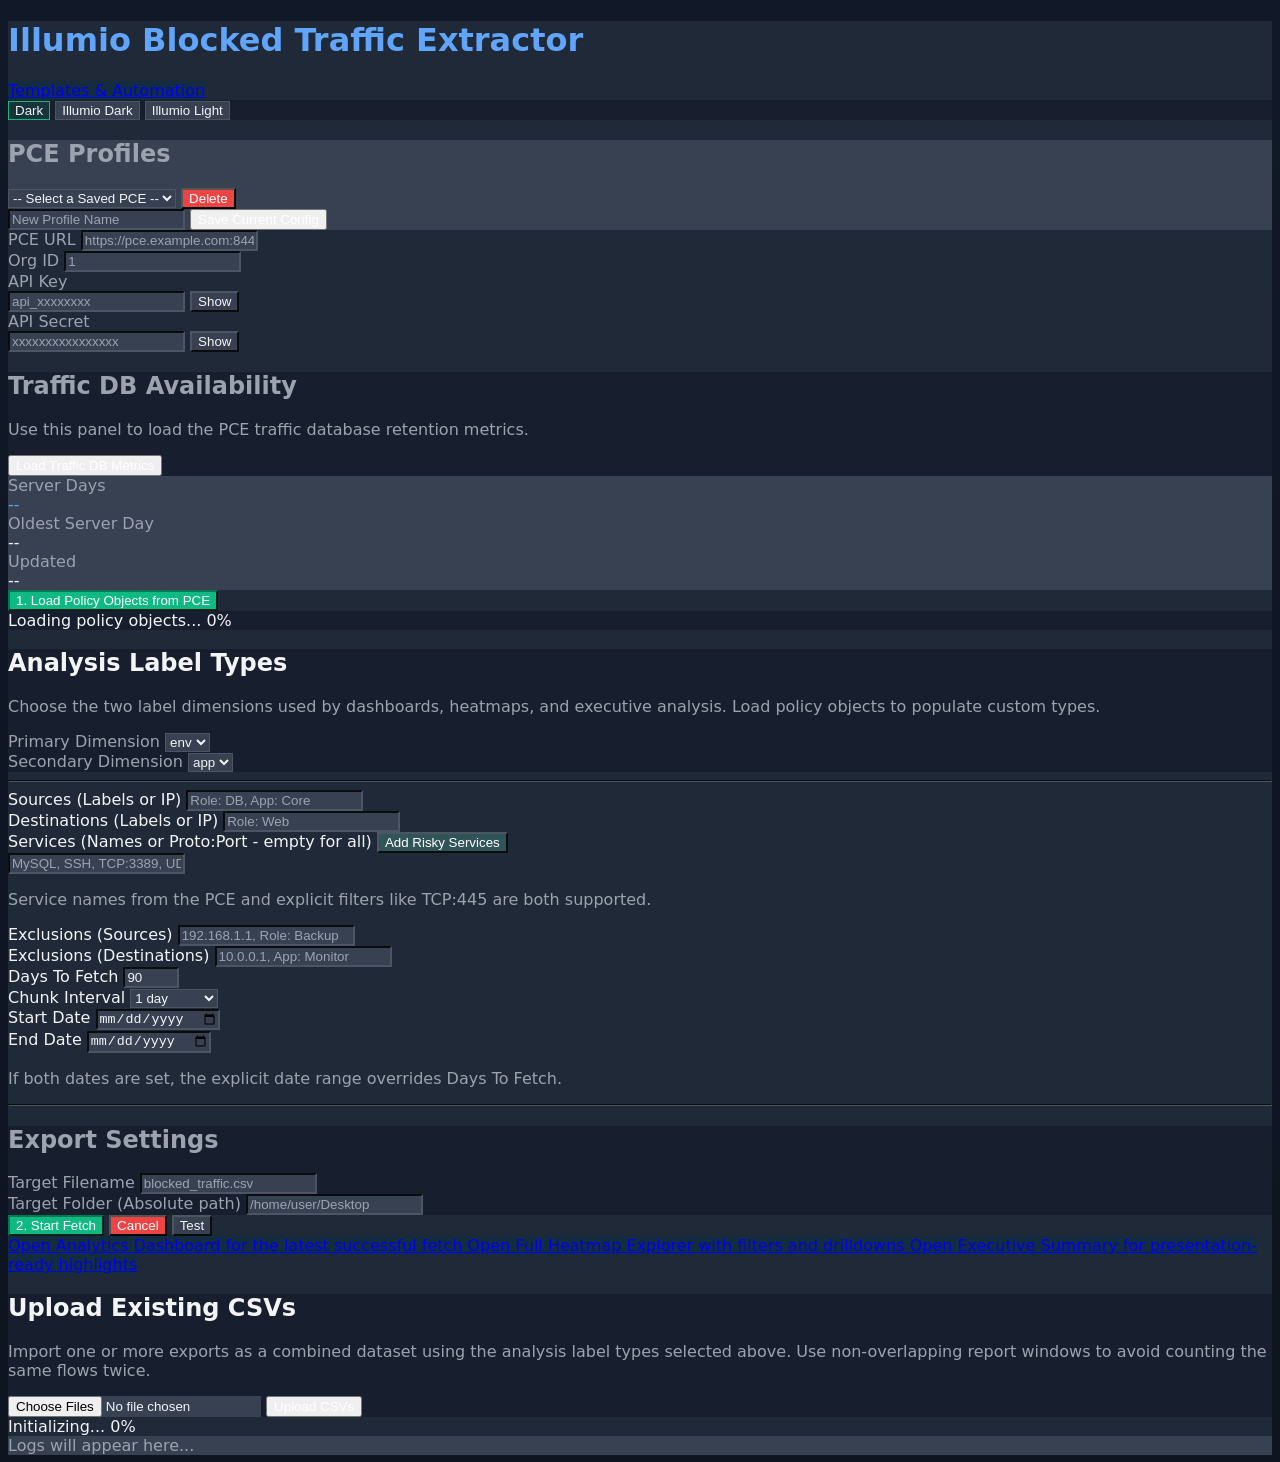
==== commit 15b75c85: "Add multi-CSV trend analysis" ====
--- a/frontend/index.html
+++ b/frontend/index.html
@@ -395,13 +395,13 @@
         <div class="mb-8 rounded-lg border themed-soft-panel p-4">
             <div class="flex flex-col gap-3 md:flex-row md:items-center md:justify-between">
                 <div>
-                    <h2 class="text-sm font-bold uppercase tracking-wider">Upload Existing CSV</h2>
-                    <p class="mt-1 text-xs themed-muted">Import a previously exported CSV using the analysis label types selected above.</p>
+                    <h2 class="text-sm font-bold uppercase tracking-wider">Upload Existing CSVs</h2>
+                    <p class="mt-1 text-xs themed-muted">Import one or more exports as a combined dataset using the analysis label types selected above. Use non-overlapping report windows to avoid counting the same flows twice.</p>
                 </div>
                 <div class="flex flex-col gap-3 md:flex-row md:items-center">
-                    <input id="mainCsvFile" type="file" accept=".csv,text/csv" class="text-sm themed-muted file:mr-4 file:rounded-lg file:border-0 file:px-4 file:py-2 file:text-sm file:font-semibold">
+                    <input id="mainCsvFile" type="file" accept=".csv,text/csv" multiple class="text-sm themed-muted file:mr-4 file:rounded-lg file:border-0 file:px-4 file:py-2 file:text-sm file:font-semibold">
                     <button id="uploadCSVBtn" type="button" class="rounded-lg bg-emerald-600 px-4 py-2 text-sm font-semibold hover:bg-emerald-500">
-                        Upload CSV
+                        Upload CSVs
                     </button>
                 </div>
             </div>
@@ -870,18 +870,19 @@
 
         async function uploadCSVAndOpenSummary() {
             const fileInput = document.getElementById('mainCsvFile');
-            const file = fileInput.files[0];
-            if (!file) {
-                alert('Please choose a CSV file first.');
+            const files = Array.from(fileInput.files || []);
+            if (files.length === 0) {
+                alert('Please choose one or more CSV files first.');
                 return;
             }
 
             const formData = new FormData();
-            formData.append('file', file);
+			files.forEach(file => formData.append('files', file));
 			formData.append('primary_label_key', document.getElementById('analysis_primary_label').value || 'env');
 			formData.append('secondary_label_key', document.getElementById('analysis_secondary_label').value || 'app');
 
-            log(`Importing CSV '${file.name}' for analytics review...`);
+			const selectionLabel = files.length === 1 ? `'${files[0].name}'` : `${files.length} CSV files`;
+            log(`Importing ${selectionLabel} for analytics review...`);
 
             try {
                 const res = await fetch('/api/results/import-csv', {
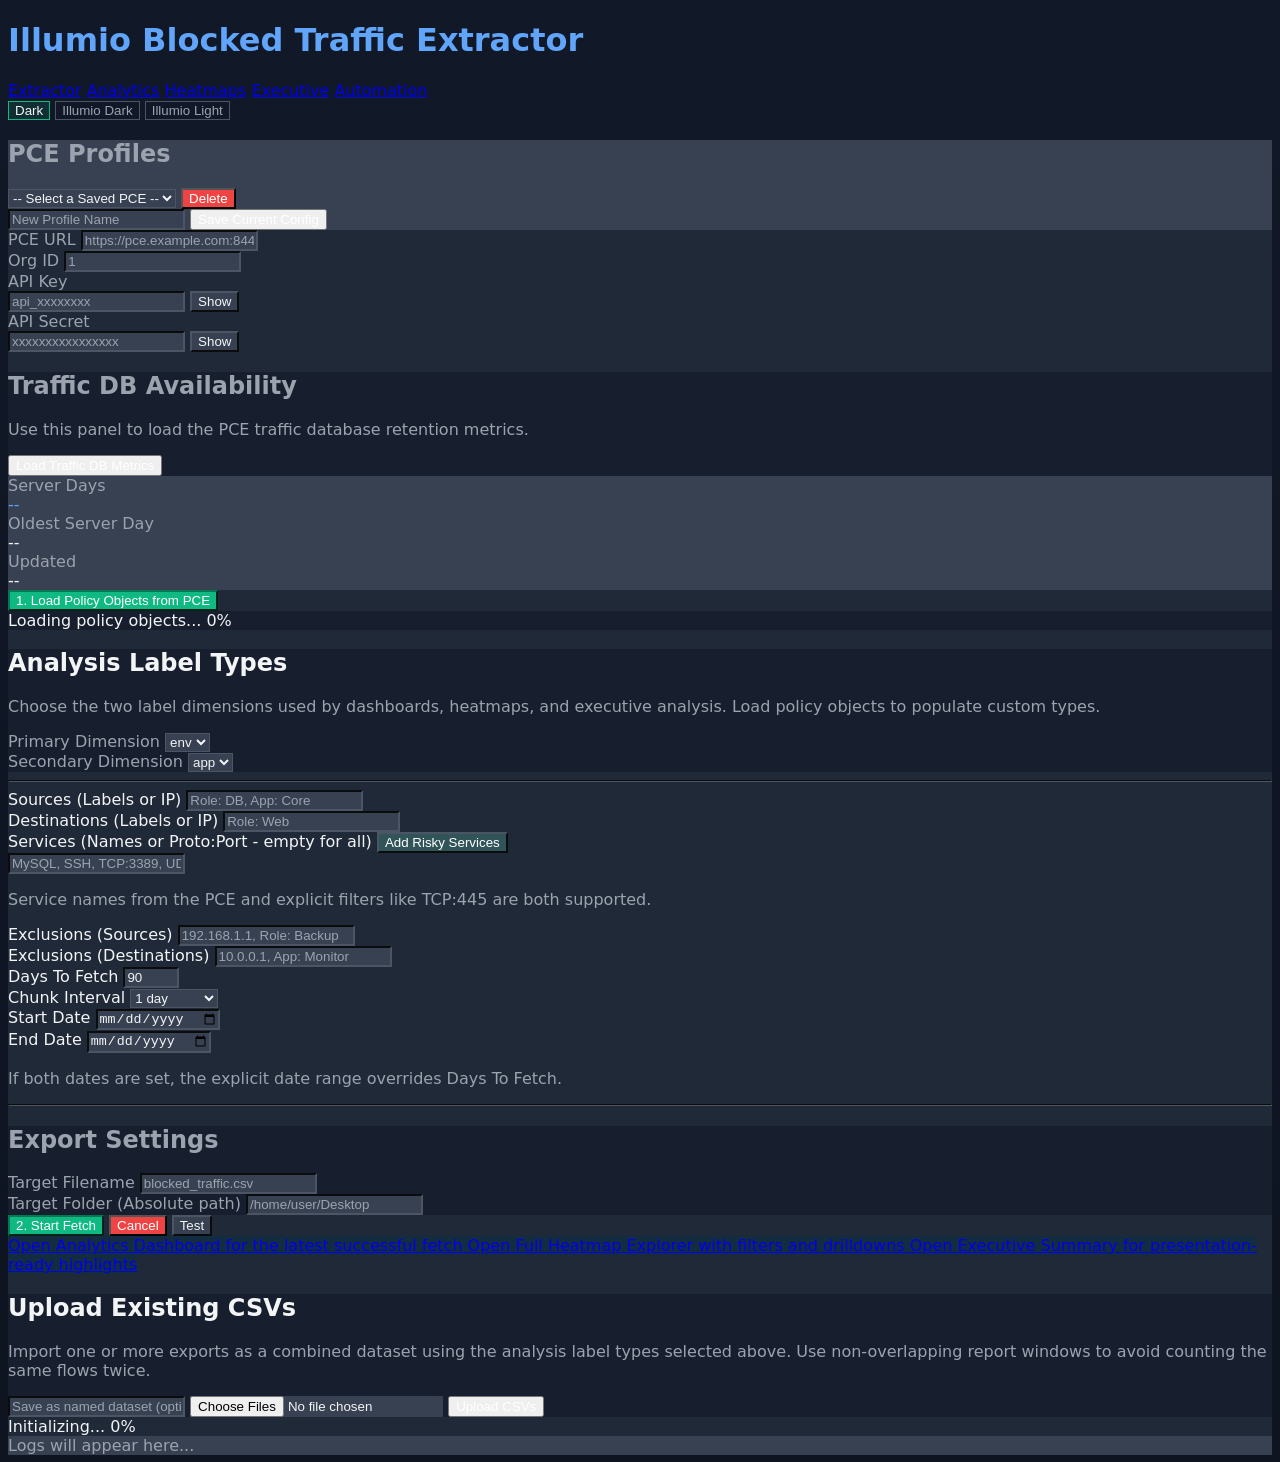
==== commit deb650cd: "Add executive trend reporting and dataset collections" ====
--- a/frontend/index.html
+++ b/frontend/index.html
@@ -143,7 +143,7 @@
         }
         #appShell #startBtn { background: var(--accent) !important; border-color: color-mix(in srgb, var(--accent-strong) 80%, black) !important; }
         #appShell #discoverBtn { background: var(--accent) !important; border-color: color-mix(in srgb, var(--accent-strong) 80%, black) !important; }
-        #appShell #testBtn, #appShell .theme-button + button, #appShell button[class*="bg-gray-600"] { background: var(--panel) !important; color: var(--text) !important; border-color: var(--border) !important; }
+        #appShell #testBtn, #appShell button[class*="bg-gray-600"] { background: var(--panel) !important; color: var(--text) !important; border-color: var(--border) !important; }
         #appShell #cancelBtn, #appShell button[class*="bg-red-600"] { background: var(--danger) !important; }
         body[data-theme="illumio-light"] #appShell [class*="text-blue-300"],
         body[data-theme="illumio-light"] #appShell [class*="text-green-300"],
@@ -178,20 +178,30 @@
         .autocomplete-items div:hover { background-color: color-mix(in srgb, var(--field) 78%, white); }
         .autocomplete-active { background-color: color-mix(in srgb, var(--secondary) 72%, white) !important; }
     </style>
+    <link rel="stylesheet" href="/assets/app-shell.css">
 </head>
 <body data-theme="default" class="min-h-screen px-4 py-5 md:px-6 md:py-8 xl:px-8">
-    <div id="appShell" class="mx-auto w-full max-w-[118rem] p-6 md:p-8 rounded-xl shadow-2xl border">
-        <div class="mb-6 flex flex-col gap-4 md:flex-row md:items-center md:justify-between">
+    <script src="/assets/theme-init.js"></script>
+    <div class="mx-auto w-full max-w-[118rem]">
+        <header class="app-header mb-8 flex flex-col gap-4 2xl:flex-row 2xl:justify-between">
             <h1 class="themed-title text-3xl font-bold text-center uppercase tracking-widest">Illumio Blocked Traffic Extractor</h1>
-			<div class="flex flex-wrap items-center gap-3">
-				<a href="/automation" class="themed-link rounded-lg border px-4 py-2 text-sm font-semibold">Templates & Automation</a>
-				<div class="flex rounded-xl p-1 themed-soft-panel">
-					<button id="defaultThemeBtn" type="button" class="theme-button active rounded-lg px-3 py-2 text-xs font-semibold uppercase tracking-[0.2em]">Dark</button>
-					<button id="illumioThemeBtn" type="button" class="theme-button rounded-lg px-3 py-2 text-xs font-semibold uppercase tracking-[0.2em]">Illumio Dark</button>
-					<button id="illumioLightThemeBtn" type="button" class="theme-button rounded-lg px-3 py-2 text-xs font-semibold uppercase tracking-[0.2em]">Illumio Light</button>
-				</div>
-            </div>
-        </div>
+            <div class="app-header-actions">
+                <nav class="app-nav" aria-label="Primary navigation">
+                    <a href="/" class="app-nav-link" aria-current="page">Extractor</a>
+                    <a href="/summary" class="app-nav-link">Analytics</a>
+                    <a href="/heatmaps" class="app-nav-link">Heatmaps</a>
+                    <a href="/executive-summary" class="app-nav-link">Executive</a>
+                    <a href="/automation" class="app-nav-link">Automation</a>
+                </nav>
+                <div class="theme-switcher" role="group" aria-label="Color theme">
+                    <button id="defaultThemeBtn" data-theme-option="default" aria-pressed="false" type="button" class="theme-button">Dark</button>
+                    <button id="illumioThemeBtn" data-theme-option="illumio" aria-pressed="false" type="button" class="theme-button">Illumio Dark</button>
+                    <button id="illumioLightThemeBtn" data-theme-option="illumio-light" aria-pressed="false" type="button" class="theme-button">Illumio Light</button>
+                </div>
+            </div>
+        </header>
+
+        <div id="appShell" class="w-full p-6 md:p-8 rounded-xl shadow-2xl border">
         
         <!-- PCE Profiles -->
         <div class="mb-8 p-4 rounded-lg border themed-panel">
@@ -399,6 +409,7 @@
                     <p class="mt-1 text-xs themed-muted">Import one or more exports as a combined dataset using the analysis label types selected above. Use non-overlapping report windows to avoid counting the same flows twice.</p>
                 </div>
                 <div class="flex flex-col gap-3 md:flex-row md:items-center">
+                    <input id="mainCsvDatasetName" type="text" maxlength="120" placeholder="Save as named dataset (optional)" class="rounded-lg border px-3 py-2 text-sm">
                     <input id="mainCsvFile" type="file" accept=".csv,text/csv" multiple class="text-sm themed-muted file:mr-4 file:rounded-lg file:border-0 file:px-4 file:py-2 file:text-sm file:font-semibold">
                     <button id="uploadCSVBtn" type="button" class="rounded-lg bg-emerald-600 px-4 py-2 text-sm font-semibold hover:bg-emerald-500">
                         Upload CSVs
@@ -420,6 +431,7 @@
 
         <div class="rounded-lg p-4 h-64 overflow-y-auto text-xs font-mono border themed-panel" id="logBox">
             <div class="themed-muted italic">Logs will appear here...</div>
+        </div>
         </div>
     </div>
 
@@ -493,6 +505,9 @@
             document.getElementById('defaultThemeBtn').classList.toggle('active', theme === 'default');
             document.getElementById('illumioThemeBtn').classList.toggle('active', theme === 'illumio');
             document.getElementById('illumioLightThemeBtn').classList.toggle('active', theme === 'illumio-light');
+			document.querySelectorAll('[data-theme-option]').forEach((button) => {
+				button.setAttribute('aria-pressed', String(button.dataset.themeOption === theme));
+			});
         }
 
         function loadSavedTheme() {
@@ -880,6 +895,7 @@
 			files.forEach(file => formData.append('files', file));
 			formData.append('primary_label_key', document.getElementById('analysis_primary_label').value || 'env');
 			formData.append('secondary_label_key', document.getElementById('analysis_secondary_label').value || 'app');
+			formData.append('dataset_name', document.getElementById('mainCsvDatasetName').value || '');
 
 			const selectionLabel = files.length === 1 ? `'${files[0].name}'` : `${files.length} CSV files`;
             log(`Importing ${selectionLabel} for analytics review...`);
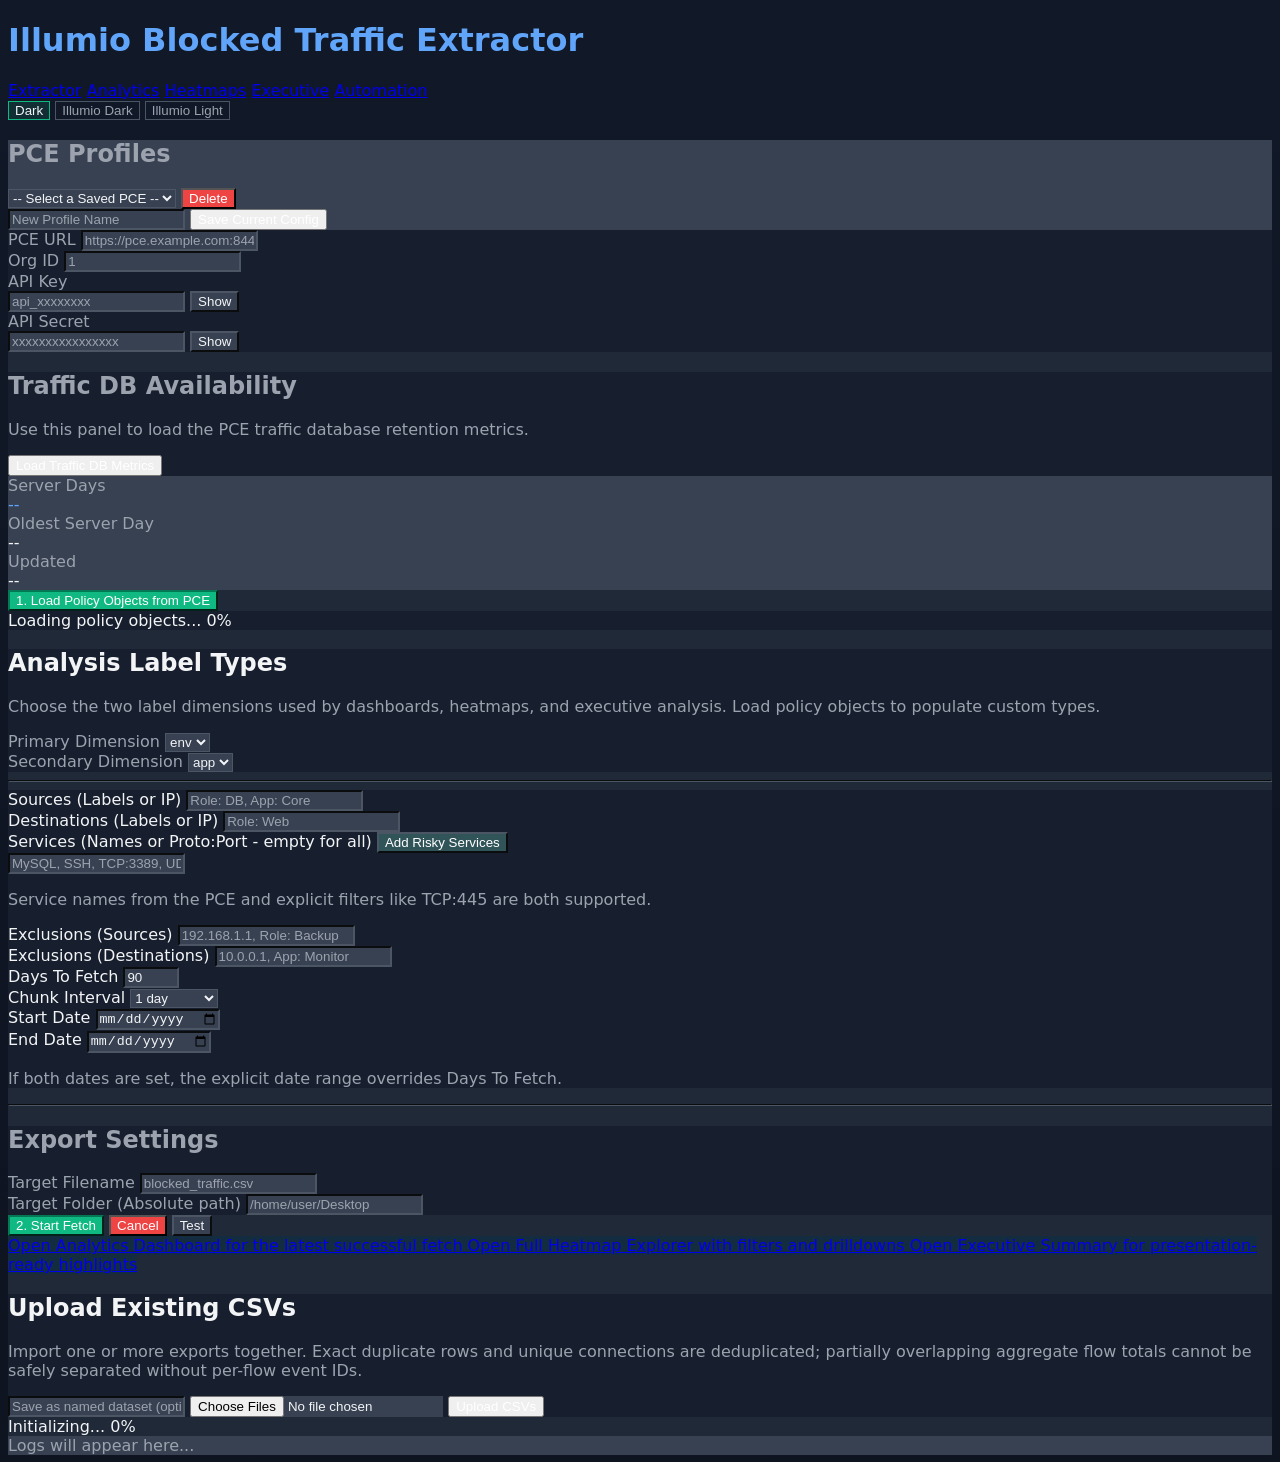
==== commit 5527f7c2: "Add export composition and reporting polish" ====
--- a/frontend/index.html
+++ b/frontend/index.html
@@ -204,7 +204,7 @@
         <div id="appShell" class="w-full p-6 md:p-8 rounded-xl shadow-2xl border">
         
         <!-- PCE Profiles -->
-        <div class="mb-8 p-4 rounded-lg border themed-panel">
+        <div class="mb-8 p-4 rounded-lg border themed-panel" data-auto-collapsible="pce-profiles" data-collapse-title="PCE Profiles">
             <h2 class="text-sm font-bold themed-muted uppercase tracking-wider mb-4">PCE Profiles</h2>
             <div class="flex space-x-4 mb-4">
                 <select id="profileSelect" class="flex-1 bg-gray-800 border border-gray-600 rounded p-2 outline-none">
@@ -219,7 +219,8 @@
         </div>
 
         <!-- PCE Config -->
-        <div class="grid grid-cols-2 gap-6 mb-4">
+        <div class="mb-6 rounded-lg border themed-soft-panel p-4" data-auto-collapsible="pce-connection" data-collapse-title="PCE Connection">
+        <div class="grid grid-cols-2 gap-6">
             <div class="col-span-1">
                 <label class="block text-xs font-bold text-gray-400 mb-1 italic uppercase">PCE URL</label>
                 <input id="pce_url" type="text" placeholder="https://pce.example.com:8443" autocomplete="off" spellcheck="false" class="w-full bg-gray-700 border border-gray-600 rounded p-2 outline-none">
@@ -243,8 +244,9 @@
                 </div>
             </div>
         </div>
-
-        <div class="mb-6 rounded-lg border themed-soft-panel p-4">
+        </div>
+
+        <div class="mb-6 rounded-lg border themed-soft-panel p-4" data-auto-collapsible="traffic-db" data-collapse-title="Traffic DB Availability">
             <div class="flex flex-col gap-4 xl:flex-row xl:items-start xl:justify-between">
                 <div>
                     <h2 class="text-sm font-bold themed-muted uppercase tracking-wider">Traffic DB Availability</h2>
@@ -286,7 +288,7 @@
             </div>
         </div>
 
-        <div class="mb-8 rounded-lg border themed-soft-panel p-4">
+        <div class="mb-8 rounded-lg border themed-soft-panel p-4" data-auto-collapsible="analysis-labels" data-collapse-title="Analysis Label Types">
             <div class="mb-4">
                 <h2 class="text-sm font-bold uppercase tracking-wider">Analysis Label Types</h2>
                 <p class="mt-1 text-xs themed-muted">Choose the two label dimensions used by dashboards, heatmaps, and executive analysis. Load policy objects to populate custom types.</p>
@@ -312,6 +314,7 @@
         <hr class="border-gray-700 my-8">
 
         <!-- Query Filters -->
+        <div class="mb-8 rounded-lg border themed-soft-panel p-4" data-auto-collapsible="query-filters" data-collapse-title="Query Filters and Date Range">
         <div class="grid grid-cols-2 gap-6 mb-8">
             <div class="col-span-2 relative">
                 <label class="block text-sm font-semibold mb-2 text-blue-300 uppercase tracking-tighter">Sources (Labels or IP)</label>
@@ -366,11 +369,12 @@
                 <p class="mt-2 text-xs text-gray-400">If both dates are set, the explicit date range overrides <span class="font-semibold text-gray-300">Days To Fetch</span>.</p>
             </div>
         </div>
+        </div>
 
         <hr class="border-gray-700 my-8">
 
         <!-- File Settings -->
-        <div class="themed-soft-panel p-4 rounded-lg mb-8 border">
+        <div class="themed-soft-panel p-4 rounded-lg mb-8 border" data-auto-collapsible="export-settings" data-collapse-title="Export Settings">
             <h2 class="text-sm font-bold themed-muted uppercase tracking-wider mb-4 italic text-center">Export Settings</h2>
             <div class="grid grid-cols-2 gap-4">
                 <div>
@@ -402,11 +406,11 @@
             </a>
         </div>
 
-        <div class="mb-8 rounded-lg border themed-soft-panel p-4">
+        <div class="mb-8 rounded-lg border themed-soft-panel p-4" data-auto-collapsible="csv-import" data-collapse-title="Upload Existing CSVs">
             <div class="flex flex-col gap-3 md:flex-row md:items-center md:justify-between">
                 <div>
                     <h2 class="text-sm font-bold uppercase tracking-wider">Upload Existing CSVs</h2>
-                    <p class="mt-1 text-xs themed-muted">Import one or more exports as a combined dataset using the analysis label types selected above. Use non-overlapping report windows to avoid counting the same flows twice.</p>
+                    <p class="mt-1 text-xs themed-muted">Import one or more exports together. Exact duplicate rows and unique connections are deduplicated; partially overlapping aggregate flow totals cannot be safely separated without per-flow event IDs.</p>
                 </div>
                 <div class="flex flex-col gap-3 md:flex-row md:items-center">
                     <input id="mainCsvDatasetName" type="text" maxlength="120" placeholder="Save as named dataset (optional)" class="rounded-lg border px-3 py-2 text-sm">
@@ -429,12 +433,13 @@
             </div>
         </div>
 
-        <div class="rounded-lg p-4 h-64 overflow-y-auto text-xs font-mono border themed-panel" id="logBox">
+        <div class="rounded-lg p-4 h-64 overflow-y-auto text-xs font-mono border themed-panel" id="logBox" data-auto-collapsible="activity-log" data-collapse-title="Extraction Activity Log">
             <div class="themed-muted italic">Logs will appear here...</div>
         </div>
         </div>
     </div>
 
+    <script src="/assets/collapsible.js"></script>
     <script>
         let profiles = {};
         let pollingInterval = null;
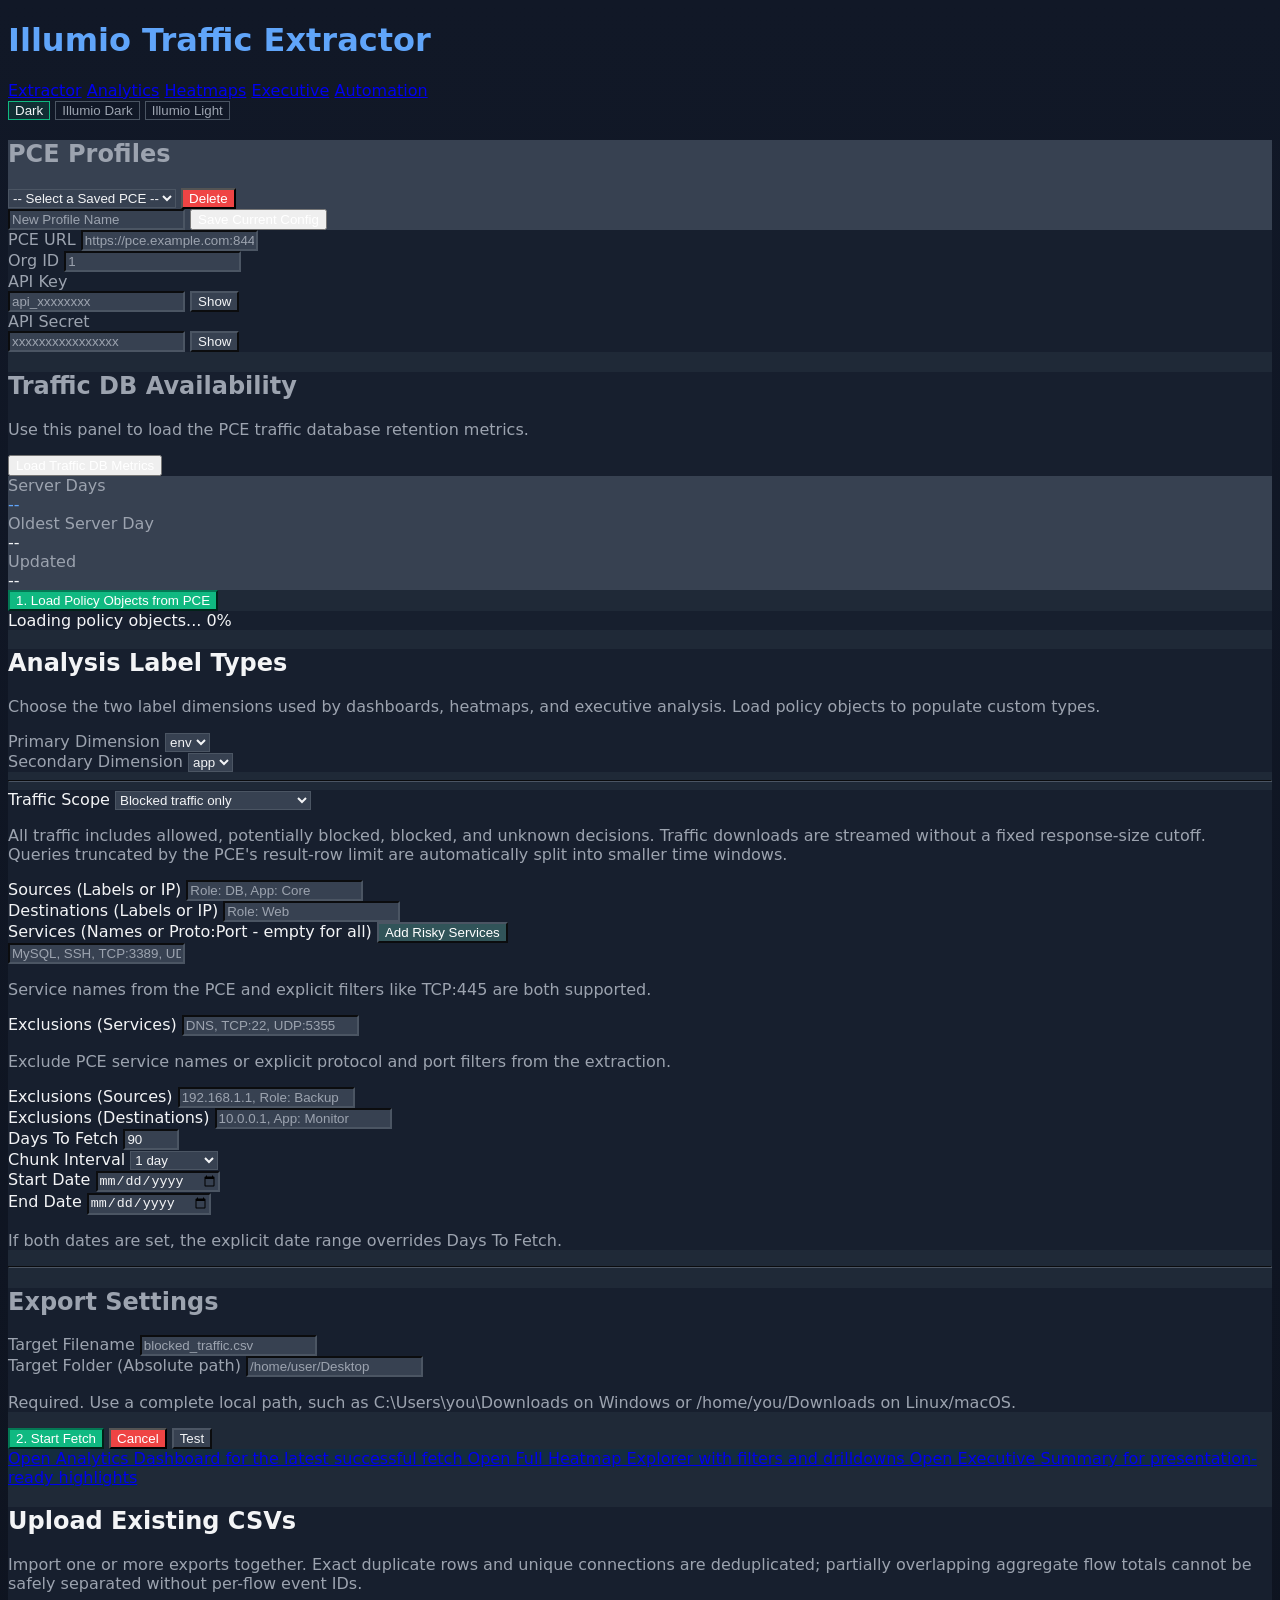
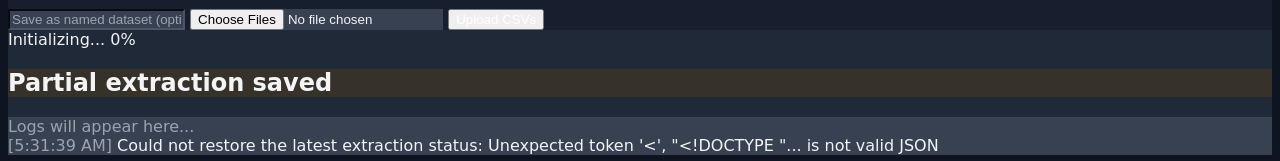
==== commit eaa3861a: "Port resilient traffic extraction and all-traffic reporting to standalone" ====
--- a/frontend/index.html
+++ b/frontend/index.html
@@ -3,7 +3,7 @@
 <head>
     <meta charset="UTF-8">
     <meta name="viewport" content="width=device-width, initial-scale=1.0">
-    <title>Illumio Blocked Traffic Extractor</title>
+    <title>Illumio Traffic Extractor</title>
     <link rel="stylesheet" href="/assets/tailwind.css">
     <style>
         :root {
@@ -177,6 +177,11 @@
         }
         .autocomplete-items div:hover { background-color: color-mix(in srgb, var(--field) 78%, white); }
         .autocomplete-active { background-color: color-mix(in srgb, var(--secondary) 72%, white) !important; }
+        .partial-output-warning {
+            background: color-mix(in srgb, var(--warn) 14%, var(--panel-soft));
+            border-color: var(--warn) !important;
+            color: var(--text);
+        }
     </style>
     <link rel="stylesheet" href="/assets/app-shell.css">
 </head>
@@ -184,7 +189,7 @@
     <script src="/assets/theme-init.js"></script>
     <div class="mx-auto w-full max-w-[118rem]">
         <header class="app-header mb-8 flex flex-col gap-4 2xl:flex-row 2xl:justify-between">
-            <h1 class="themed-title text-3xl font-bold text-center uppercase tracking-widest">Illumio Blocked Traffic Extractor</h1>
+            <h1 class="themed-title text-3xl font-bold text-center uppercase tracking-widest">Illumio Traffic Extractor</h1>
             <div class="app-header-actions">
                 <nav class="app-nav" aria-label="Primary navigation">
                     <a href="/" class="app-nav-link" aria-current="page">Extractor</a>
@@ -202,7 +207,7 @@
         </header>
 
         <div id="appShell" class="w-full p-6 md:p-8 rounded-xl shadow-2xl border">
-        
+
         <!-- PCE Profiles -->
         <div class="mb-8 p-4 rounded-lg border themed-panel" data-auto-collapsible="pce-profiles" data-collapse-title="PCE Profiles">
             <h2 class="text-sm font-bold themed-muted uppercase tracking-wider mb-4">PCE Profiles</h2>
@@ -316,6 +321,14 @@
         <!-- Query Filters -->
         <div class="mb-8 rounded-lg border themed-soft-panel p-4" data-auto-collapsible="query-filters" data-collapse-title="Query Filters and Date Range">
         <div class="grid grid-cols-2 gap-6 mb-8">
+            <div class="col-span-2">
+                <label for="traffic_scope" class="block text-sm font-semibold mb-2 text-orange-300 uppercase tracking-tighter">Traffic Scope</label>
+                <select id="traffic_scope" class="w-full bg-gray-700 border border-gray-600 rounded p-2 focus:ring-2 focus:ring-orange-500 outline-none">
+                    <option value="blocked" selected>Blocked traffic only</option>
+                    <option value="all">All traffic (all policy decisions)</option>
+                </select>
+                <p class="mt-2 text-xs text-gray-400">All traffic includes allowed, potentially blocked, blocked, and unknown decisions. Traffic downloads are streamed without a fixed response-size cutoff. Queries truncated by the PCE's result-row limit are automatically split into smaller time windows.</p>
+            </div>
             <div class="col-span-2 relative">
                 <label class="block text-sm font-semibold mb-2 text-blue-300 uppercase tracking-tighter">Sources (Labels or IP)</label>
                 <input id="src_labels" type="text" placeholder="Role: DB, App: Core" class="w-full bg-gray-700 border border-gray-600 rounded p-2 focus:ring-2 focus:ring-blue-500 outline-none autocomplete">
@@ -334,6 +347,11 @@
                 <input id="services" type="text" placeholder="MySQL, SSH, TCP:3389, UDP:5355" class="w-full bg-gray-700 border border-gray-600 rounded p-2 focus:ring-2 focus:ring-green-500 outline-none autocomplete-services">
                 <p class="mt-2 text-xs text-gray-400">Service names from the PCE and explicit filters like <span class="font-semibold text-gray-300">TCP:445</span> are both supported.</p>
             </div>
+			<div class="col-span-2 relative">
+				<label class="block text-sm font-semibold mb-2 text-red-400 uppercase tracking-tighter">Exclusions (Services)</label>
+				<input id="exclude_services" type="text" placeholder="DNS, TCP:22, UDP:5355" class="w-full bg-gray-700 border border-gray-600 rounded p-2 focus:ring-2 focus:ring-red-500 outline-none autocomplete-services">
+				<p class="mt-2 text-xs text-gray-400">Exclude PCE service names or explicit protocol and port filters from the extraction.</p>
+			</div>
             <div class="col-span-1 relative">
                 <label class="block text-sm font-semibold mb-2 text-red-400 uppercase tracking-tighter">Exclusions (Sources)</label>
                 <input id="exclude_src" type="text" placeholder="192.168.1.1, Role: Backup" class="w-full bg-gray-700 border border-gray-600 rounded p-2 focus:ring-2 focus:ring-red-500 outline-none autocomplete">
@@ -383,7 +401,8 @@
                 </div>
                 <div>
                     <label class="block text-xs themed-muted mb-1 italic">Target Folder (Absolute path)</label>
-                    <input id="save_path" type="text" placeholder="/home/user/Desktop" class="w-full bg-gray-800 border border-gray-700 rounded p-2 outline-none text-sm">
+					<input id="save_path" type="text" required placeholder="/home/user/Desktop" class="w-full bg-gray-800 border border-gray-700 rounded p-2 outline-none text-sm">
+					<p class="mt-2 text-xs text-gray-400">Required. Use a complete local path, such as <span class="font-semibold text-gray-300">C:\Users\you\Downloads</span> on Windows or <span class="font-semibold text-gray-300">/home/you/Downloads</span> on Linux/macOS.</p>
                 </div>
             </div>
         </div>
@@ -433,12 +452,19 @@
             </div>
         </div>
 
+        <div id="partialOutputWarning" class="partial-output-warning mb-8 hidden rounded-lg border-2 p-4 shadow-lg" role="alert" aria-live="assertive">
+            <h2 class="text-base font-bold uppercase tracking-wide">Partial extraction saved</h2>
+            <p id="partialOutputMessage" class="mt-2 text-sm"></p>
+            <p id="partialOutputPath" class="mt-2 break-all text-xs font-mono"></p>
+        </div>
+
         <div class="rounded-lg p-4 h-64 overflow-y-auto text-xs font-mono border themed-panel" id="logBox" data-auto-collapsible="activity-log" data-collapse-title="Extraction Activity Log">
             <div class="themed-muted italic">Logs will appear here...</div>
         </div>
         </div>
     </div>
 
+    <script src="/assets/app-version.js"></script>
     <script src="/assets/collapsible.js"></script>
     <script>
         let profiles = {};
@@ -537,6 +563,7 @@
             document.getElementById('testBtn').addEventListener('click', testConnection);
             document.getElementById('uploadCSVBtn').addEventListener('click', uploadCSVAndOpenSummary);
             fetchProfiles();
+            restoreLatestExtractionStatus();
         };
 
         async function fetchProfiles() {
@@ -650,17 +677,18 @@
 
         function setupAutocomplete() {
             const combined = [
-                ...pceLabels, 
-                ...pceIPLists, 
-                ...pceLabelGroups, 
-                ...pceUserGroups, 
-                ...pceVServices, 
+                ...pceLabels,
+                ...pceIPLists,
+                ...pceLabelGroups,
+                ...pceUserGroups,
+                ...pceVServices,
                 ...pceVServers
             ];
             ['src_labels', 'dst_labels', 'exclude_src', 'exclude_dst'].forEach(id => {
                 autocomplete(document.getElementById(id), combined);
             });
-            autocomplete(document.getElementById('services'), pceServices);
+			autocomplete(document.getElementById('services'), pceServices);
+			autocomplete(document.getElementById('exclude_services'), pceServices);
         }
 
 		function populateAnalysisLabelTypes(preferredPrimary, preferredSecondary) {
@@ -766,19 +794,21 @@
             document.getElementById('exclude_src').value = p.exclude_src || '';
             document.getElementById('exclude_dst').value = p.exclude_dst || '';
             document.getElementById('services').value = p.services || '';
+			document.getElementById('exclude_services').value = p.exclude_services || '';
             document.getElementById('save_path').value = p.save_path || '';
             document.getElementById('file_name').value = p.file_name || '';
             document.getElementById('days').value = p.days || 90;
             document.getElementById('chunk_interval').value = p.chunk_interval || '24h';
             document.getElementById('start_date').value = p.start_date || '';
             document.getElementById('end_date').value = p.end_date || '';
+			document.getElementById('traffic_scope').value = p.traffic_scope || 'blocked';
 			populateAnalysisLabelTypes(p.analysis_primary_label || 'env', p.analysis_secondary_label || 'app');
         }
 
         async function saveProfile() {
             const name = document.getElementById('profile_name').value;
             if (!name) return alert("Please enter a profile name");
-            const config = getConfig(); config.name = name;
+            const config = getConfig(true); config.name = name;
             delete config.profile_name;
             const res = await fetch('/api/profiles/save', { method: 'POST', headers: {'Content-Type': 'application/json'}, body: JSON.stringify(config) });
             const data = await res.json();
@@ -938,14 +968,39 @@
 
         async function cancelFetch() {
             log('Sending cancel signal...');
-            await fetch('/api/cancel', { method: 'POST', headers: {'Content-Type': 'application/json'} });
+            const cancelButton = document.getElementById('cancelBtn');
+            cancelButton.disabled = true;
+            document.getElementById('statusLabel').innerText = 'Cancellation requested; stopping queries and saving completed data...';
+            document.getElementById('statusLabel').style.color = 'var(--warn)';
+            try {
+                const response = await fetch('/api/cancel', { method: 'POST', headers: {'Content-Type': 'application/json'} });
+                if (!response.ok) throw new Error(`HTTP ${response.status}`);
+            } catch (error) {
+                cancelButton.disabled = false;
+                log(`Cancel request failed: ${error.message}`);
+            }
         }
 
         async function startFetch() {
+			const outputError = validateOutputSettings();
+			if (outputError) {
+				log(`Start failed: ${outputError}`);
+				document.getElementById('save_path').focus();
+				return;
+			}
             document.getElementById('startBtn').classList.add('hidden');
             document.getElementById('cancelBtn').classList.remove('hidden');
+            document.getElementById('cancelBtn').disabled = false;
             document.getElementById('progressArea').classList.remove('hidden');
             document.getElementById('summaryLinkWrap').classList.add('hidden');
+            const partialWarning = document.getElementById('partialOutputWarning');
+            partialWarning.classList.add('hidden');
+            document.getElementById('partialOutputMessage').innerText = '';
+            document.getElementById('partialOutputPath').innerText = '';
+            document.getElementById('statusLabel').style.color = '';
+            document.getElementById('summaryLink').innerText = 'Open Analytics Dashboard for the latest successful fetch';
+            document.getElementById('heatmapLink').innerText = 'Open Full Heatmap Explorer with filters and drilldowns';
+            document.getElementById('executiveSummaryLink').innerText = 'Open Executive Summary for presentation-ready highlights';
             const dateRange = getRequestedDateRange();
             if (dateRange.error) {
                 log(`Start failed: ${dateRange.error}`);
@@ -953,10 +1008,11 @@
                 return;
             }
             const chunkInterval = document.getElementById('chunk_interval').value || '24h';
+			const scopeLabel = document.getElementById('traffic_scope').value === 'all' ? 'all policy decisions' : 'blocked traffic only';
             if (dateRange.start && dateRange.end) {
-                log(`Starting extraction for ${dateRange.start} through ${dateRange.end} (${dateRange.days} days) using ${chunkInterval} chunks.`);
+				log(`Starting extraction for ${dateRange.start} through ${dateRange.end} (${dateRange.days} days) using ${chunkInterval} chunks; scope: ${scopeLabel}.`);
             } else {
-                log(`Starting ${dateRange.days}-day extraction using ${chunkInterval} chunks.`);
+				log(`Starting ${dateRange.days}-day extraction using ${chunkInterval} chunks; scope: ${scopeLabel}.`);
             }
             try {
                 const res = await fetch('/api/start', { method: 'POST', headers: {'Content-Type': 'application/json'}, body: JSON.stringify(getConfig()) });
@@ -970,30 +1026,130 @@
             } catch (e) { log(`Fatal: ${e.message}`); resetButtons(); }
         }
 
+        function renderExtractionStatus(data) {
+            const requestedChunkCount = Math.max(0, Number(data.requestedChunks || 0));
+            const requestedChunks = Math.max(1, requestedChunkCount);
+            const completedChunks = Math.max(0, Number(data.completedChunks || 0));
+            const requestedDays = data.requestedDays || 90;
+            const chunkInterval = data.chunkInterval || '1 day';
+            const activeChunks = Number(data.activeChunks || 0);
+            const lastProgressMs = Date.parse(data.lastProgressAt || '');
+            const activityAgeSeconds = Number.isFinite(lastProgressMs) ? Math.max(0, Math.floor((Date.now() - lastProgressMs) / 1000)) : null;
+            let activityLabel = '';
+            if (activeChunks > 0) {
+                const ageLabel = activityAgeSeconds === null
+                    ? 'awaiting PCE activity'
+                    : activityAgeSeconds < 60
+                        ? `PCE activity ${activityAgeSeconds}s ago`
+                        : `PCE activity ${Math.floor(activityAgeSeconds / 60)}m ${activityAgeSeconds % 60}s ago`;
+                activityLabel = `; ${activeChunks} active ${activeChunks === 1 ? 'chunk' : 'chunks'}; ${ageLabel}`;
+            }
+            const percent = Math.min(100, Math.round((completedChunks / requestedChunks) * 100));
+            document.getElementById('progressArea').classList.remove('hidden');
+            document.getElementById('progressBar').style.width = `${percent}%`;
+            document.getElementById('percentLabel').innerText = `${percent}%`;
+            document.getElementById('statusLabel').innerText = `Processed ${completedChunks}/${requestedChunks} ${chunkInterval} chunks across ${requestedDays} days (${data.totalConnections} unique connections${activityLabel})`;
+            if (data.newLogs) data.newLogs.forEach(msg => log(msg));
+
+            // A cancellation request is not terminal. The backend sets done only
+            // after any salvage CSV and its coverage sidecar are durably closed.
+            const terminal = Boolean(data.done);
+            if (data.cancelled && !terminal) {
+                document.getElementById('cancelBtn').disabled = true;
+                document.getElementById('statusLabel').innerText = 'Cancellation requested; stopping queries and saving completed data...';
+                document.getElementById('statusLabel').style.color = 'var(--warn)';
+                return false;
+            }
+            if (!terminal) return false;
+
+            resetButtons();
+            const failedChunks = Math.max(0, Number(data.failedChunks || 0));
+            const hasArtifact = Boolean(data.fileName);
+            const importedDataset = String(data.fileName || '').startsWith('Imported CSV');
+            const partial = hasArtifact && Boolean(data.partial || data.cancelled || failedChunks > 0 || data.error);
+            if (hasArtifact) {
+                document.getElementById('summaryLinkWrap').classList.remove('hidden');
+                if (partial) {
+                    const reason = data.error || (data.cancelled
+                        ? 'The extraction was cancelled after some query windows completed.'
+                        : 'One or more query windows did not complete.');
+                    const failedChunkText = failedChunks > 0
+                        ? ` ${failedChunks} original ${failedChunks === 1 ? 'chunk did' : 'chunks did'} not complete in full.`
+                        : '';
+                    document.getElementById('partialOutputMessage').innerText = `${reason}${failedChunkText} Analytics remain available, but totals and trends are incomplete and must not be treated as a complete baseline.`;
+                    document.getElementById('partialOutputPath').innerText = `Saved CSV: ${data.fileName}`;
+                    document.getElementById('partialOutputWarning').classList.remove('hidden');
+                    document.getElementById('statusLabel').innerText = importedDataset
+                        ? 'Partial imported dataset loaded.'
+                        : `Partial extraction saved (${completedChunks}/${requestedChunks} chunks${failedChunks > 0 ? `; ${failedChunks} failed` : ''})`;
+                    document.getElementById('statusLabel').style.color = 'var(--warn)';
+                    document.getElementById('percentLabel').innerText = importedDataset ? 'Partial' : `${percent}% partial`;
+                    document.getElementById('summaryLink').innerText = 'View Analytics for the saved partial extraction';
+                    document.getElementById('heatmapLink').innerText = 'View Heatmaps for the saved partial extraction';
+                    document.getElementById('executiveSummaryLink').innerText = 'View Executive Summary with partial-coverage warnings';
+                    log(`PARTIAL OUTPUT SAVED: ${data.fileName}`);
+                    const logReason = /^INCOMPLETE EXTRACTION:/i.test(reason)
+                        ? `${reason}${failedChunkText}`
+                        : `INCOMPLETE EXTRACTION: ${reason}${failedChunkText}`;
+                    log(logReason);
+                } else {
+                    document.getElementById('statusLabel').innerText = 'Extraction completed successfully.';
+                    document.getElementById('statusLabel').style.color = 'var(--accent)';
+                    log(`COMPLETED: ${data.fileName}`);
+                }
+            }
+            if (data.done && !hasArtifact && !data.cancelled) {
+                const reason = data.error || 'No output artifact was produced. Check logs for details.';
+                document.getElementById('statusLabel').innerText = 'Extraction failed without output.';
+                document.getElementById('statusLabel').style.color = 'var(--danger)';
+                log(`RUN FAILED — NO OUTPUT SAVED: ${reason}`);
+            }
+            if (data.cancelled && !hasArtifact) {
+                document.getElementById('statusLabel').innerText = 'Extraction cancelled; no output was saved.';
+                document.getElementById('statusLabel').style.color = 'var(--danger)';
+                log('CANCELLED BY USER — NO OUTPUT SAVED');
+            }
+            return true;
+        }
+
+        async function refreshExtractionStatus() {
+            const res = await fetch('/api/status', { cache: 'no-store' });
+            const data = await res.json();
+            return renderExtractionStatus(data);
+        }
+
         function pollStatus() {
             if (pollingInterval) clearInterval(pollingInterval);
-            pollingInterval = setInterval(async () => {
-                const res = await fetch('/api/status');
+            const refresh = async () => {
+                try {
+                    if (await refreshExtractionStatus()) {
+                        clearInterval(pollingInterval);
+                        pollingInterval = null;
+                    }
+                } catch (error) {
+                    log(`Status update failed: ${error.message}`);
+                }
+            };
+            refresh();
+            pollingInterval = setInterval(refresh, 1000);
+        }
+
+        async function restoreLatestExtractionStatus() {
+            try {
+                const res = await fetch('/api/status', { cache: 'no-store' });
                 const data = await res.json();
-                const requestedChunks = data.requestedChunks || 1;
-                const completedChunks = data.completedChunks || 0;
-                const requestedDays = data.requestedDays || 90;
-                const chunkInterval = data.chunkInterval || '1 day';
-                const percent = Math.round((completedChunks / requestedChunks) * 100);
-                document.getElementById('progressBar').style.width = `${percent}%`;
-                document.getElementById('percentLabel').innerText = `${percent}%`;
-                document.getElementById('statusLabel').innerText = `Processed ${completedChunks}/${requestedChunks} ${chunkInterval} chunks across ${requestedDays} days (${data.totalConnections} unique connections)`;
-                if (data.newLogs) data.newLogs.forEach(msg => log(msg));
-                if (data.done || data.cancelled) {
-                    clearInterval(pollingInterval); resetButtons();
-                    if (data.done && data.fileName) {
-                        log(`COMPLETED: ${data.fileName}`);
-                        document.getElementById('summaryLinkWrap').classList.remove('hidden');
-                    }
-                    if (data.done && !data.fileName && !data.cancelled) log('RUN FINISHED WITHOUT OUTPUT. Check logs for errors.');
-                    if (data.cancelled) log('CANCELLED BY USER');
+                const hasExtractionState = Number(data.requestedChunks || 0) > 0 || Boolean(data.fileName) || Boolean(data.done) || Boolean(data.cancelled);
+                if (!hasExtractionState) return;
+                const terminal = renderExtractionStatus(data);
+                if (!terminal) {
+                    document.getElementById('startBtn').classList.add('hidden');
+                    document.getElementById('cancelBtn').classList.remove('hidden');
+                    document.getElementById('cancelBtn').disabled = Boolean(data.cancelled);
+                    pollStatus();
                 }
-            }, 1000);
+            } catch (error) {
+                log(`Could not restore the latest extraction status: ${error.message}`);
+            }
         }
 
         function resetButtons() {
@@ -1006,6 +1162,22 @@
             if (Number.isNaN(raw) || raw < 1) return 90;
             return Math.min(raw, 365);
         }
+
+		function validateOutputSettings() {
+			const folder = document.getElementById('save_path').value.trim();
+			const fileName = document.getElementById('file_name').value.trim();
+			if (!folder) return 'Target Folder is required and must be an absolute path.';
+			const isUnixAbsolute = folder.startsWith('/');
+			const isWindowsDriveAbsolute = /^[A-Za-z]:[\\/]/.test(folder);
+			const isWindowsUNC = /^\\\\[^\\/]+[\\/][^\\/]+/.test(folder);
+			if (!isUnixAbsolute && !isWindowsDriveAbsolute && !isWindowsUNC) {
+				return 'Target Folder must be an absolute path, such as C:\\Users\\you\\Downloads or /home/you/Downloads.';
+			}
+				if (fileName && (fileName.includes('/') || fileName.includes('\\'))) {
+				return 'Target Filename must contain only a filename; put the directory in Target Folder.';
+			}
+			return '';
+		}
 
         function getRequestedDateRange() {
             const start = document.getElementById('start_date').value;
@@ -1028,19 +1200,17 @@
             return { start: '', end: '', days: getRequestedDays() };
         }
 
-        function getConfig() {
-            const dateRange = getRequestedDateRange();
-            return {
+        function getConfig(includeCredentials = true) {
+			const dateRange = getRequestedDateRange();
+			const config = {
                 profile_name: document.getElementById('profileSelect').value,
-                pce_url: document.getElementById('pce_url').value,
-                org_id: document.getElementById('org_id').value,
-                api_key: document.getElementById('api_key').value,
-                api_secret: document.getElementById('api_secret').value,
                 src_labels: document.getElementById('src_labels').value,
                 dst_labels: document.getElementById('dst_labels').value,
                 exclude_src: document.getElementById('exclude_src').value,
                 exclude_dst: document.getElementById('exclude_dst').value,
                 services: document.getElementById('services').value,
+				exclude_services: document.getElementById('exclude_services').value,
+				traffic_scope: document.getElementById('traffic_scope').value || 'blocked',
                 save_path: document.getElementById('save_path').value,
                 file_name: document.getElementById('file_name').value,
                 days: dateRange.days,
@@ -1050,6 +1220,13 @@
 				analysis_primary_label: document.getElementById('analysis_primary_label').value || 'env',
 				analysis_secondary_label: document.getElementById('analysis_secondary_label').value || 'app'
             };
+			if (includeCredentials) {
+				config.pce_url = document.getElementById('pce_url').value;
+				config.org_id = document.getElementById('org_id').value;
+				config.api_key = document.getElementById('api_key').value;
+				config.api_secret = document.getElementById('api_secret').value;
+			}
+			return config;
         }
     </script>
 </body>
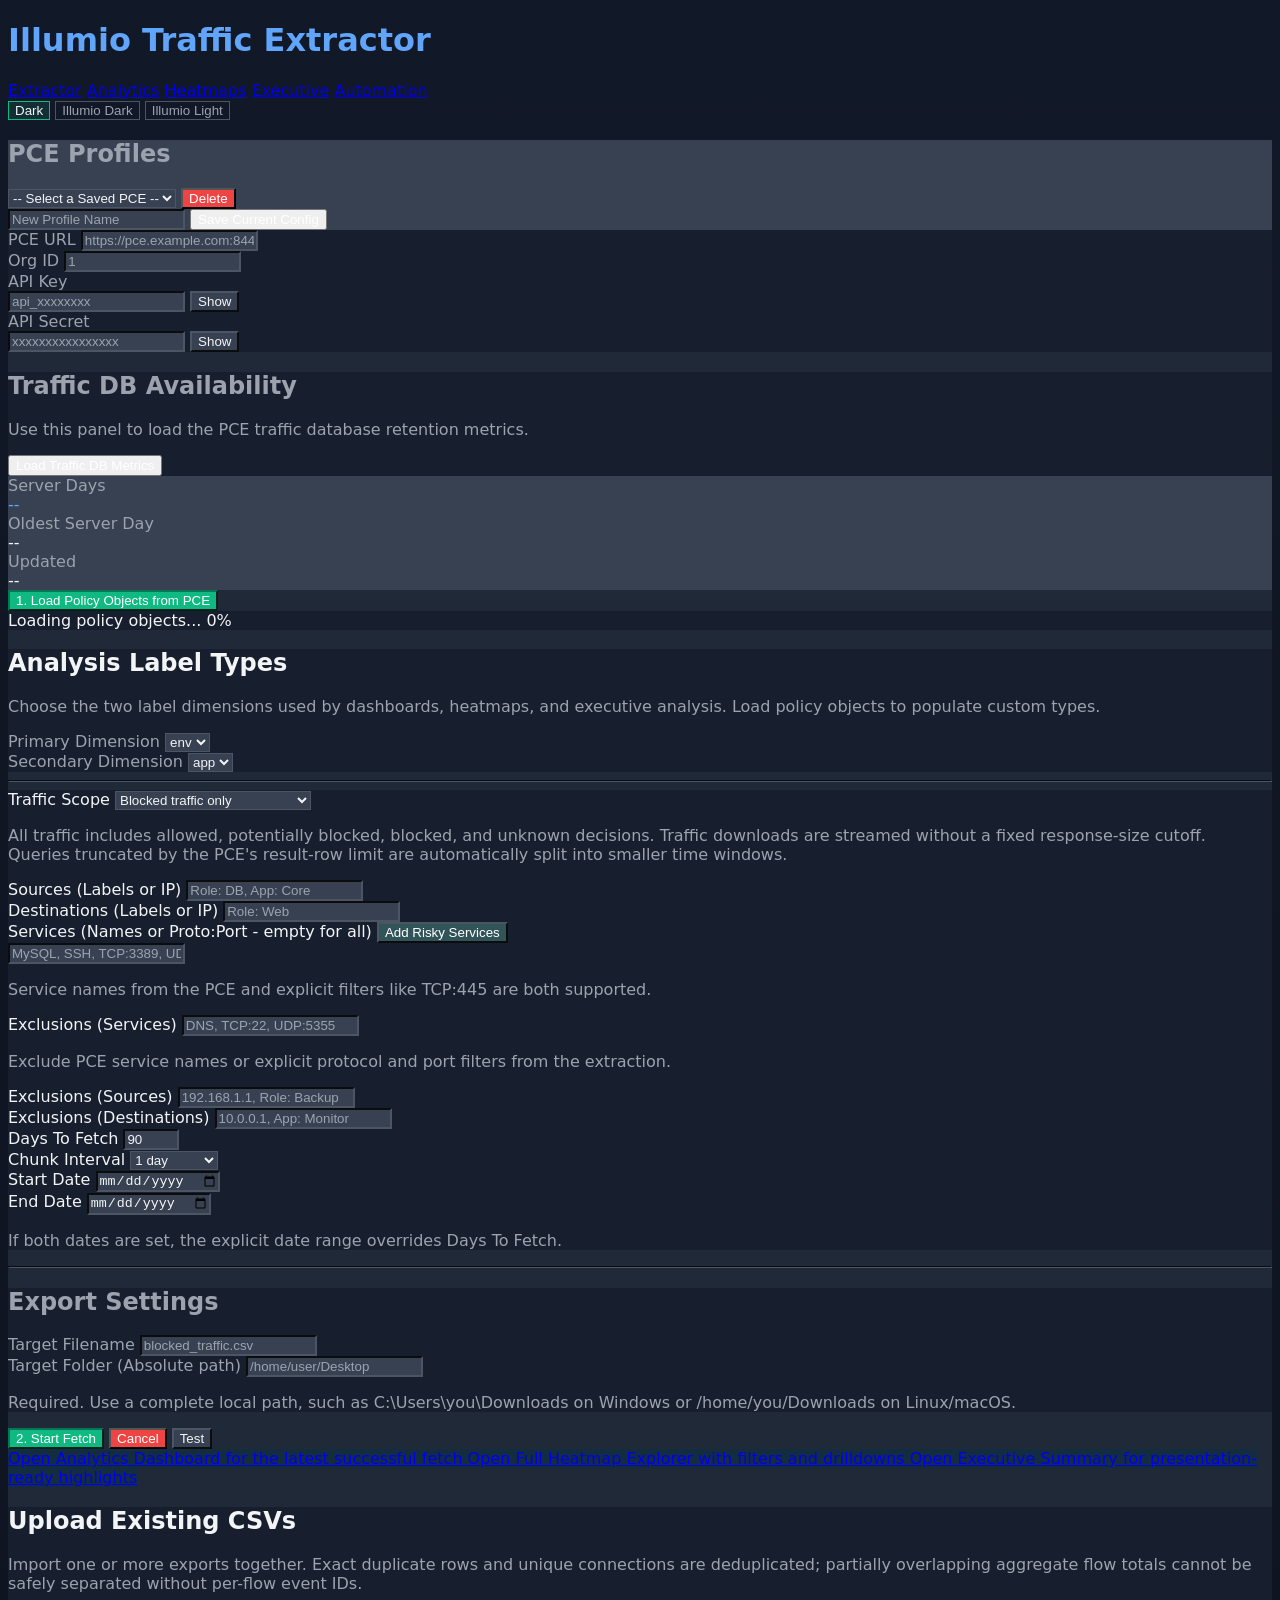
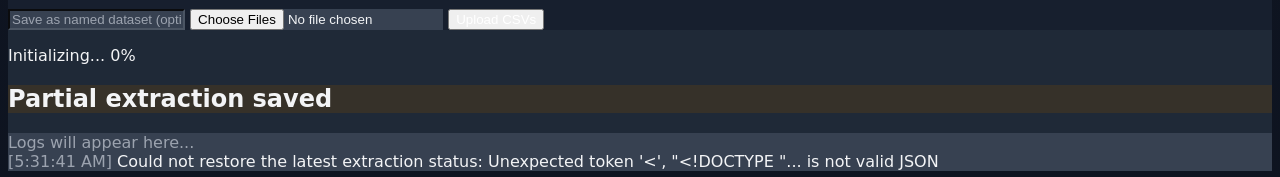
==== commit 6fd9f9cd: "Support large CSV imports with progress and resilient uploads" ====
--- a/frontend/index.html
+++ b/frontend/index.html
@@ -434,11 +434,12 @@
                 <div class="flex flex-col gap-3 md:flex-row md:items-center">
                     <input id="mainCsvDatasetName" type="text" maxlength="120" placeholder="Save as named dataset (optional)" class="rounded-lg border px-3 py-2 text-sm">
                     <input id="mainCsvFile" type="file" accept=".csv,text/csv" multiple class="text-sm themed-muted file:mr-4 file:rounded-lg file:border-0 file:px-4 file:py-2 file:text-sm file:font-semibold">
-                    <button id="uploadCSVBtn" type="button" class="rounded-lg bg-emerald-600 px-4 py-2 text-sm font-semibold hover:bg-emerald-500">
+                    <button id="uploadCSVBtn" type="button" class="rounded-lg bg-emerald-600 px-4 py-2 text-sm font-semibold hover:bg-emerald-500 disabled:cursor-not-allowed disabled:opacity-60">
                         Upload CSVs
                     </button>
                 </div>
             </div>
+            <p id="mainCsvImportStatus" class="mt-3 text-xs themed-muted" role="status" aria-live="polite"></p>
         </div>
 
         <!-- Progress -->
@@ -466,6 +467,7 @@
 
     <script src="/assets/app-version.js"></script>
     <script src="/assets/collapsible.js"></script>
+    <script src="/assets/csv-import.js"></script>
     <script>
         let profiles = {};
         let pollingInterval = null;
@@ -921,33 +923,32 @@
         async function uploadCSVAndOpenSummary() {
             const fileInput = document.getElementById('mainCsvFile');
             const files = Array.from(fileInput.files || []);
+            const status = document.getElementById('mainCsvImportStatus');
             if (files.length === 0) {
-                alert('Please choose one or more CSV files first.');
+                status.innerText = 'Choose one or more CSV files first.';
                 return;
             }
 
-            const formData = new FormData();
-			files.forEach(file => formData.append('files', file));
-			formData.append('primary_label_key', document.getElementById('analysis_primary_label').value || 'env');
-			formData.append('secondary_label_key', document.getElementById('analysis_secondary_label').value || 'app');
-			formData.append('dataset_name', document.getElementById('mainCsvDatasetName').value || '');
-
-			const selectionLabel = files.length === 1 ? `'${files[0].name}'` : `${files.length} CSV files`;
-            log(`Importing ${selectionLabel} for analytics review...`);
+            const selection = ITTCSVImport.selectionDetails(files);
+            log(`Importing ${selection.label} for analytics review...`);
 
             try {
-                const res = await fetch('/api/results/import-csv', {
-                    method: 'POST',
-                    body: formData
+                await ITTCSVImport.upload({
+                    files,
+                    button: document.getElementById('uploadCSVBtn'),
+                    fields: {
+                        primary_label_key: document.getElementById('analysis_primary_label').value || 'env',
+                        secondary_label_key: document.getElementById('analysis_secondary_label').value || 'app',
+                        dataset_name: document.getElementById('mainCsvDatasetName').value || '',
+                    },
+                    onStatus: (message) => {
+                        status.innerText = message;
+                    },
                 });
-                const data = await res.json();
-                if (!data.success) {
-                    log(`CSV import failed: ${data.error || 'Unknown error'}`);
-                    return;
-                }
                 window.location.href = '/summary';
-            } catch (e) {
-                log(`CSV import failed: ${e.message}`);
+            } catch (error) {
+                status.innerText = error.message;
+                log(error.message);
             }
         }
 
